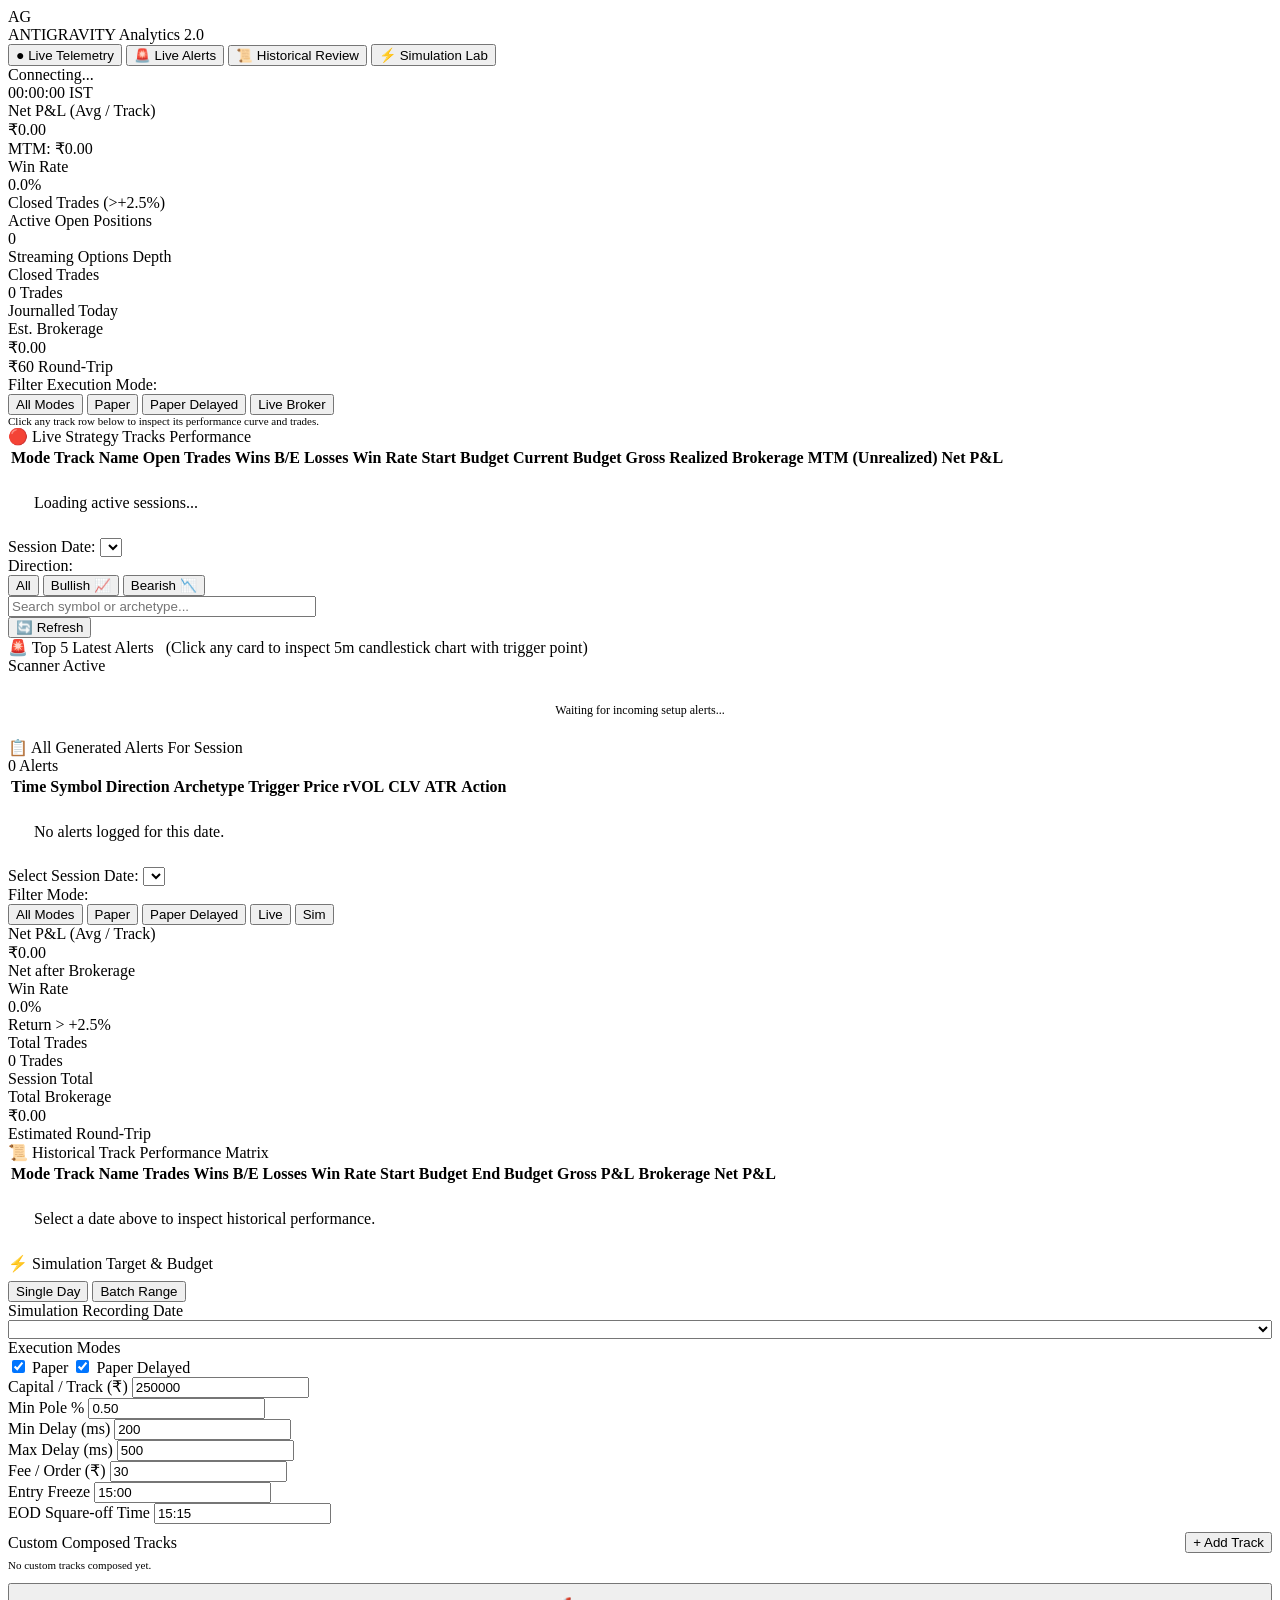
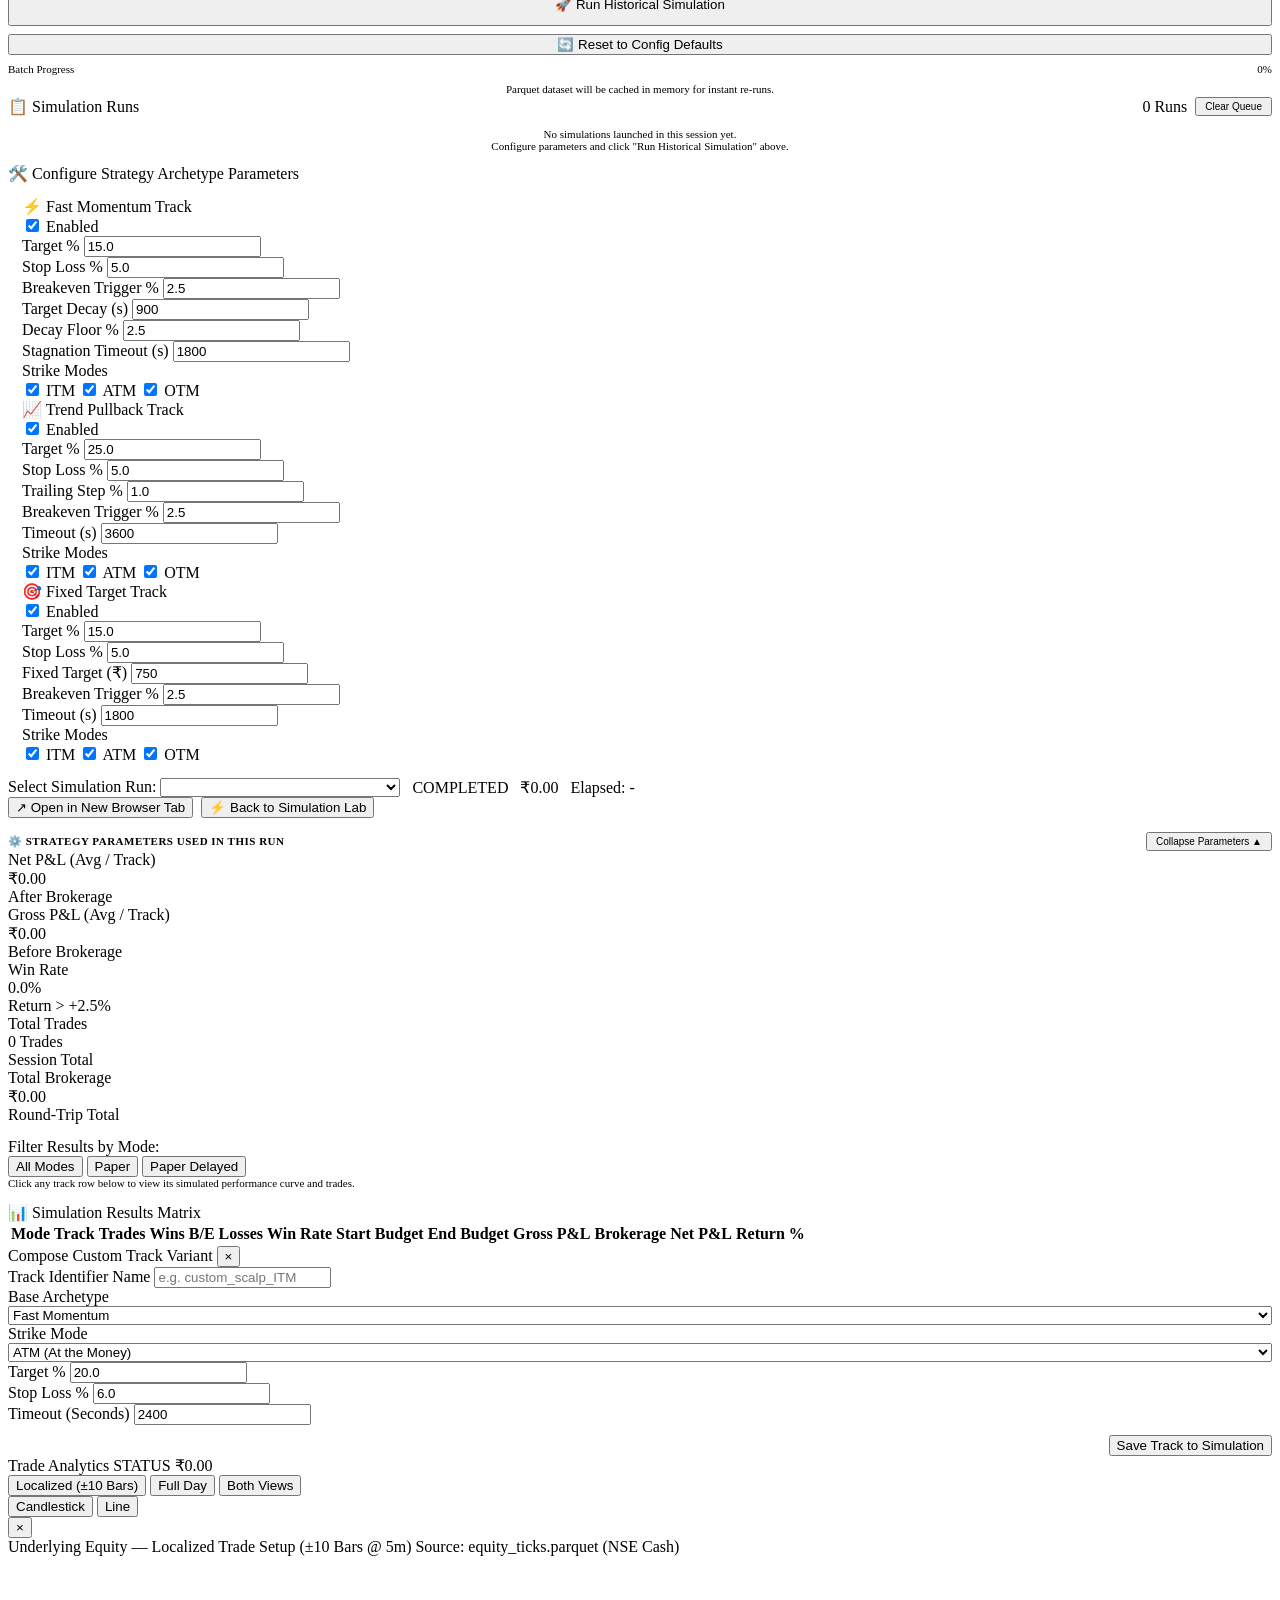
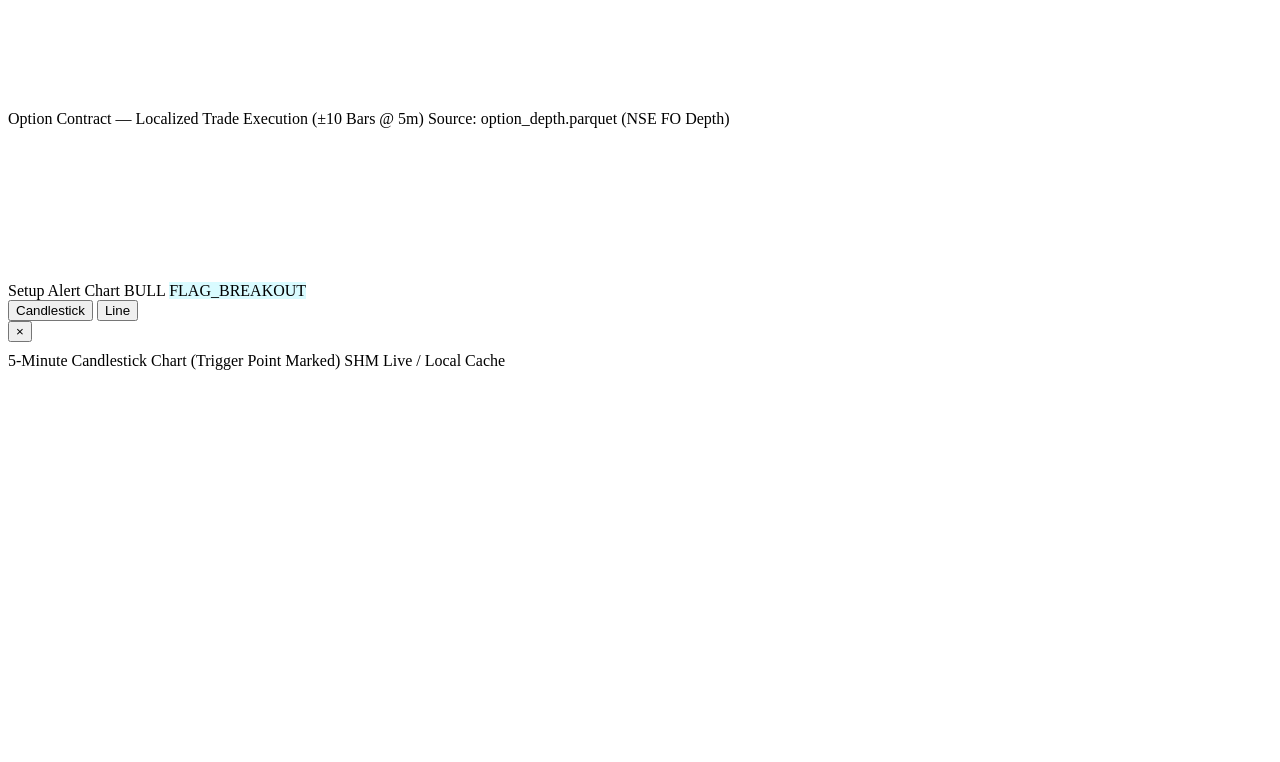
==== web/static/index.html @ c32f53ec "Scoring engine updated and charts visuals and bugs fixed" ====
<!DOCTYPE html>
<html lang="en">

<head>
  <meta charset="UTF-8" />
  <meta name="viewport" content="width=device-width, initial-scale=1.0" />
  <title>Antigravity Analytics // 2.0</title>
  <link rel="stylesheet" href="/static/css/style.css?v=2.0.2" />
</head>

<body>

  <!-- =========================================================================
       HEADER / NAVBAR
       ========================================================================= -->
  <header class="header-bar">
    <div class="brand-section">
      <div class="brand-logo">AG</div>
      <div>
        <span class="brand-title">ANTIGRAVITY</span>
        <span class="brand-tag">Analytics 2.0</span>
      </div>
    </div>

    <!-- Navigation Tabs -->
    <nav class="nav-tabs">
      <button class="tab-btn active" data-tab="live">
        <span style="color:var(--accent-red); font-size:14px;">●</span> Live Telemetry
      </button>
      <button class="tab-btn" data-tab="alerts">
        <span>🚨</span> Live Alerts
      </button>
      <button class="tab-btn" data-tab="historical">
        <span>📜</span> Historical Review
      </button>
      <button class="tab-btn" data-tab="simulation">
        <span style="color:var(--accent-cyan); font-size:14px;">⚡</span> Simulation Lab
      </button>
      <button class="tab-btn" data-tab="sim-results" id="nav-tab-sim-results" style="display:none;">
        <span style="color:var(--accent-green); font-size:14px;">📊</span> Simulation Results
      </button>
    </nav>

    <!-- Status & Clock -->
    <div class="status-section">
      <div class="status-pill">
        <span id="socket-dot" class="pulse-dot idle"></span>
        <span id="socket-text">Connecting...</span>
      </div>
      <div id="market-clock" class="clock-display">00:00:00 IST</div>
    </div>
  </header>

  <!-- =========================================================================
       MAIN SPA CONTAINER
       ========================================================================= -->
  <main class="main-container">

    <!-- =======================================================================
         TAB 1: LIVE TELEMETRY & MTM
         ======================================================================= -->
    <section id="view-live" class="tab-view active">
      <!-- Live Overview Stat Cards -->
      <div class="stats-grid">
        <div class="stat-card">
          <div class="stat-label">Net P&L (Avg / Track)</div>
          <div id="live-stat-net-pnl" class="stat-value">₹0.00</div>
          <div id="live-stat-mtm" class="stat-subtext">MTM: ₹0.00</div>
        </div>
        <div class="stat-card">
          <div class="stat-label">Win Rate</div>
          <div id="live-stat-win-rate" class="stat-value">0.0%</div>
          <div class="stat-subtext">Closed Trades (>+2.5%)</div>
        </div>
        <div class="stat-card">
          <div class="stat-label">Active Open Positions</div>
          <div id="live-stat-open-pos" class="stat-value">0</div>
          <div class="stat-subtext">Streaming Options Depth</div>
        </div>
        <div class="stat-card">
          <div class="stat-label">Closed Trades</div>
          <div id="live-stat-closed" class="stat-value">0 Trades</div>
          <div class="stat-subtext">Journalled Today</div>
        </div>
        <div class="stat-card">
          <div class="stat-label">Est. Brokerage</div>
          <div id="live-stat-fees" class="stat-value">₹0.00</div>
          <div class="stat-subtext">₹60 Round-Trip</div>
        </div>
      </div>

      <!-- Controls & Mode Filter -->
      <div class="controls-bar">
        <div class="filter-group">
          <span class="filter-label">Filter Execution Mode:</span>
          <div class="pill-group">
            <button class="pill-btn live-mode-pill active" data-mode="all">All Modes</button>
            <button class="pill-btn live-mode-pill" data-mode="paper">Paper</button>
            <button class="pill-btn live-mode-pill" data-mode="paper_delayed">Paper Delayed</button>
            <button class="pill-btn live-mode-pill" data-mode="live">Live Broker</button>
          </div>
        </div>
        <div style="font-size:11px; color:var(--text-dim);">
          Click any track row below to inspect its performance curve and trades.
        </div>
      </div>

      <!-- Track Matrix Table -->
      <div class="table-panel">
        <div class="panel-header">
          <div class="panel-title">
            <span>🔴 Live Strategy Tracks Performance</span>
          </div>
        </div>
        <div class="table-wrapper">
          <table class="data-table">
            <thead>
              <tr>
                <th>Mode</th>
                <th>Track Name</th>
                <th>Open</th>
                <th class="text-center">Trades</th>
                <th class="text-center">Wins</th>
                <th class="text-center">B/E</th>
                <th class="text-center">Losses</th>
                <th class="text-center">Win Rate</th>
                <th class="text-right">Start Budget</th>
                <th class="text-right">Current Budget</th>
                <th class="text-right">Gross Realized</th>
                <th class="text-right">Brokerage</th>
                <th class="text-right">MTM (Unrealized)</th>
                <th class="text-right">Net P&L</th>
              </tr>
            </thead>
            <tbody id="live-track-tbody">
              <tr>
                <td colspan="14" class="text-center" style="padding:24px; color:var(--text-dim);">Loading active
                  sessions...</td>
              </tr>
            </tbody>
          </table>
        </div>
      </div>

      <!-- Selected Track Detail Panel -->
      <div id="live-detail-panel" class="detail-panel" style="display:none;">
        <div class="detail-header">
          <div class="detail-title-group">
            <span id="live-detail-mode-badge" class="badge">MODE</span>
            <span id="live-detail-title" class="detail-title">Track Name</span>
          </div>
          <div>
            <span class="stat-label">Net Performance:</span>
            <span id="live-detail-net" class="stat-value" style="font-size:18px; margin-left:8px;">₹0.00</span>
          </div>
        </div>

        <!-- Canvas Chart Box -->
        <div class="chart-box">
          <div class="chart-header">
            <span class="chart-title">Intraday Performance Curve (Realized + MTM across the Day)</span>
            <label class="chart-checkbox-label">
              <input type="checkbox" id="live-brokerage-toggle" checked />
              <span>Include Brokerage</span>
            </label>
          </div>
          <canvas id="live-chart-canvas" class="chart-canvas"></canvas>
        </div>

        <!-- Trades Log Table -->
        <div class="table-panel">
          <div class="panel-header">
            <div class="panel-title"><span>📋 Individual Trade Journal & Active Depth</span></div>
          </div>
          <div class="table-wrapper">
            <table class="data-table">
              <thead>
                <tr>
                  <th>Trade ID</th>
                  <th>Symbol</th>
                  <th>Contract</th>
                  <th class="text-center">Qty</th>
                  <th class="text-right">Entry Price</th>
                  <th class="text-center">Entry Time</th>
                  <th class="text-right">Exit / Bid</th>
                  <th class="text-center">Exit Time</th>
                  <th class="text-center">Status</th>
                  <th class="text-center">Reason</th>
                  <th class="text-right">Return %</th>
                  <th class="text-right">Brokerage</th>
                  <th class="text-right">Net P&L</th>
                </tr>
              </thead>
              <tbody id="live-trades-tbody"></tbody>
            </table>
          </div>
        </div>
      </div>
    </section>

    <!-- =======================================================================
         TAB: LIVE ALERTS & SETUP MONITOR
         ======================================================================= -->
    <section id="view-alerts" class="tab-view">
      <div class="controls-bar">
        <div class="filter-group">
          <span class="filter-label">Session Date:</span>
          <select id="alerts-date-select" class="custom-select"></select>
        </div>
        <div class="filter-group">
          <span class="filter-label">Direction:</span>
          <div class="pill-group">
            <button id="alert-dir-all" class="pill-btn alert-dir-pill active" data-dir="all">All</button>
            <button id="alert-dir-bull" class="pill-btn alert-dir-pill" data-dir="BULL">Bullish 📈</button>
            <button id="alert-dir-bear" class="pill-btn alert-dir-pill" data-dir="BEAR">Bearish 📉</button>
          </div>
        </div>
        <div class="filter-group" style="flex:1; max-width:300px;">
          <input type="text" id="alerts-search-input" class="form-input" placeholder="Search symbol or archetype..."
            style="width:100%;" />
        </div>
        <button id="alerts-refresh-btn" class="btn btn-secondary btn-sm" style="margin-left:auto;">
          <span>🔄 Refresh</span>
        </button>
      </div>

      <div class="alerts-container">
        <!-- Top Section: 5 Latest Alerts -->
        <div>
          <div class="panel-header" style="background:transparent; padding:0 0 8px 0; border:none;">
            <div class="panel-title">
              <span style="color:var(--accent-red);">🚨 Top 5 Latest Alerts</span>
              <span class="chart-subtext" style="margin-left:8px;">(Click any card to inspect 5m candlestick chart with
                trigger point)</span>
            </div>
            <span id="alerts-live-status" class="badge">Scanner Active</span>
          </div>
          <div id="alerts-latest-cards" class="alerts-top-grid">
            <div class="text-dim" style="font-size:12px; grid-column:1/-1; padding:20px; text-align:center;">
              Waiting for incoming setup alerts...
            </div>
          </div>
        </div>

        <!-- Bottom Section: Complete Alerts Journal Table -->
        <div class="table-panel">
          <div class="panel-header">
            <div class="panel-title">
              <span>📋 All Generated Alerts For Session</span>
            </div>
            <span id="alerts-total-badge" class="badge">0 Alerts</span>
          </div>
          <div class="table-wrapper">
            <table class="data-table">
              <thead>
                <tr>
                  <th class="text-center">Time</th>
                  <th>Symbol</th>
                  <th class="text-center">Direction</th>
                  <th>Archetype</th>
                  <th class="text-right">Trigger Price</th>
                  <th class="text-right">rVOL</th>
                  <th class="text-right">CLV</th>
                  <th class="text-right">ATR</th>
                  <th class="text-center">Action</th>
                </tr>
              </thead>
              <tbody id="alerts-table-tbody">
                <tr>
                  <td colspan="9" class="text-center text-dim" style="padding:24px;">No alerts logged for this date.
                  </td>
                </tr>
              </tbody>
            </table>
          </div>
        </div>
      </div>
    </section>

    <!-- =======================================================================
         TAB 2: HISTORICAL REVIEW
         ======================================================================= -->
    <section id="view-historical" class="tab-view">
      <!-- Date Selector & Filter Controls Bar -->
      <div class="controls-bar">
        <div class="filter-group">
          <span class="filter-label">Select Session Date:</span>
          <select id="historical-date-select" class="custom-select"></select>
        </div>
        <div class="filter-group">
          <span class="filter-label">Filter Mode:</span>
          <div class="pill-group">
            <button class="pill-btn hist-mode-pill active" data-mode="all">All Modes</button>
            <button class="pill-btn hist-mode-pill" data-mode="paper">Paper</button>
            <button class="pill-btn hist-mode-pill" data-mode="paper_delayed">Paper Delayed</button>
            <button class="pill-btn hist-mode-pill" data-mode="live">Live</button>
            <button class="pill-btn hist-mode-pill" data-mode="sim">Sim</button>
          </div>
        </div>
      </div>

      <!-- Historical Overview Stat Cards -->
      <div class="stats-grid">
        <div class="stat-card">
          <div class="stat-label">Net P&L (Avg / Track)</div>
          <div id="hist-stat-net-pnl" class="stat-value">₹0.00</div>
          <div class="stat-subtext">Net after Brokerage</div>
        </div>
        <div class="stat-card">
          <div class="stat-label">Win Rate</div>
          <div id="hist-stat-win-rate" class="stat-value">0.0%</div>
          <div class="stat-subtext">Return > +2.5%</div>
        </div>
        <div class="stat-card">
          <div class="stat-label">Total Trades</div>
          <div id="hist-stat-trades" class="stat-value">0 Trades</div>
          <div class="stat-subtext">Session Total</div>
        </div>
        <div class="stat-card">
          <div class="stat-label">Total Brokerage</div>
          <div id="hist-stat-fees" class="stat-value">₹0.00</div>
          <div class="stat-subtext">Estimated Round-Trip</div>
        </div>
      </div>

      <!-- Historical Track Matrix Table -->
      <div class="table-panel">
        <div class="panel-header">
          <div class="panel-title">
            <span>📜 Historical Track Performance Matrix</span>
          </div>
        </div>
        <div class="table-wrapper">
          <table class="data-table">
            <thead>
              <tr>
                <th>Mode</th>
                <th>Track Name</th>
                <th class="text-center">Trades</th>
                <th class="text-center">Wins</th>
                <th class="text-center">B/E</th>
                <th class="text-center">Losses</th>
                <th class="text-center">Win Rate</th>
                <th class="text-right">Start Budget</th>
                <th class="text-right">End Budget</th>
                <th class="text-right">Gross P&L</th>
                <th class="text-right">Brokerage</th>
                <th class="text-right">Net P&L</th>
              </tr>
            </thead>
            <tbody id="hist-track-tbody">
              <tr>
                <td colspan="12" class="text-center" style="padding:24px; color:var(--text-dim);">Select a date above to
                  inspect historical performance.</td>
              </tr>
            </tbody>
          </table>
        </div>
      </div>

      <!-- Historical Detail Panel -->
      <div id="historical-detail-panel" class="detail-panel" style="display:none;">
        <div class="detail-header">
          <div class="detail-title-group">
            <span id="hist-detail-mode-badge" class="badge">MODE</span>
            <span id="hist-detail-title" class="detail-title">Track Name</span>
          </div>
          <div>
            <span class="stat-label">Net Performance:</span>
            <span id="hist-detail-net" class="stat-value" style="font-size:18px; margin-left:8px;">₹0.00</span>
          </div>
        </div>

        <!-- Canvas Chart Box -->
        <div class="chart-box">
          <div class="chart-header">
            <span class="chart-title">Intraday Performance Curve Across Historical Session</span>
            <label class="chart-checkbox-label">
              <input type="checkbox" id="hist-brokerage-toggle" checked />
              <span>Include Brokerage</span>
            </label>
          </div>
          <canvas id="historical-chart-canvas" class="chart-canvas"></canvas>
        </div>

        <!-- Trades Log Table -->
        <div class="table-panel">
          <div class="panel-header">
            <div class="panel-title"><span>📋 Journalled Trades</span></div>
          </div>
          <div class="table-wrapper">
            <table class="data-table">
              <thead>
                <tr>
                  <th>Trade ID</th>
                  <th>Symbol</th>
                  <th>Contract</th>
                  <th class="text-center">Qty</th>
                  <th class="text-center">Entry Reason</th>
                  <th class="text-right">Entry Price</th>
                  <th class="text-center">Entry Time</th>
                  <th class="text-right">Exit Price</th>
                  <th class="text-center">Exit Time</th>
                  <th class="text-center">Exit Reason</th>
                  <th class="text-right">Return %</th>
                  <th class="text-right">Brokerage</th>
                  <th class="text-right">Net P&L</th>
                </tr>
              </thead>
              <tbody id="hist-trades-tbody"></tbody>
            </table>
          </div>
        </div>
      </div>
    </section>

    <!-- =======================================================================
         TAB 3: SIMULATION LAB & TRACK COMPOSER
         ======================================================================= -->
    <section id="view-simulation" class="tab-view">
      <div class="sim-grid">
        <!-- Sidebar: Global Parameters & Execution Controls -->
        <aside class="sim-sidebar">
          <div class="form-card">
            <div class="panel-title" style="margin-bottom:8px;">
              <span>⚡ Simulation Target & Budget</span>
            </div>

            <!-- Mode Toggle: Single Day vs Batch Range -->
            <div class="sim-mode-toggle">
              <button type="button" id="sim-type-single-btn" class="sim-mode-btn active">Single Day</button>
              <button type="button" id="sim-type-batch-btn" class="sim-mode-btn">Batch Range</button>
            </div>

            <!-- Single Date Select -->
            <div id="sim-single-date-box" class="form-group">
              <label class="form-label">Simulation Recording Date</label>
              <select id="sim-date-select" class="custom-select" style="width:100%;"></select>
            </div>

            <!-- Batch Date Range Select -->
            <div id="sim-batch-date-box" class="form-group" style="display:none;">
              <div class="form-row">
                <div class="form-group">
                  <label class="form-label">From Date</label>
                  <select id="sim-from-date-select" class="custom-select" style="width:100%;"></select>
                </div>
                <div class="form-group">
                  <label class="form-label">To Date</label>
                  <select id="sim-to-date-select" class="custom-select" style="width:100%;"></select>
                </div>
              </div>
            </div>

            <!-- Execution Modes -->
            <div class="form-group">
              <label class="form-label">Execution Modes</label>
              <div class="checkbox-group">
                <label class="checkbox-label">
                  <input type="checkbox" id="sim-mode-paper" checked /> Paper
                </label>
                <label class="checkbox-label">
                  <input type="checkbox" id="sim-mode-delayed" checked /> Paper Delayed
                </label>
              </div>
            </div>

            <!-- Capital & Delay -->
            <div class="form-row">
              <div class="form-group">
                <label class="form-label">Capital / Track (₹)</label>
                <input type="number" id="sim-capital" class="form-input" value="250000" />
              </div>
              <div class="form-group">
                <label class="form-label">Min Pole %</label>
                <input type="number" id="sim-min-pole" class="form-input" value="0.50" step="0.05" />
              </div>
            </div>

            <div class="form-row">
              <div class="form-group">
                <label class="form-label">Min Delay (ms)</label>
                <input type="number" id="sim-min-delay" class="form-input" value="200" />
              </div>
              <div class="form-group">
                <label class="form-label">Max Delay (ms)</label>
                <input type="number" id="sim-max-delay" class="form-input" value="500" />
              </div>
            </div>

            <div class="form-row">
              <div class="form-group">
                <label class="form-label">Fee / Order (₹)</label>
                <input type="number" id="sim-brokerage" class="form-input" value="30" />
              </div>
              <div class="form-group">
                <label class="form-label">Entry Freeze</label>
                <input type="text" id="sim-freeze-time" class="form-input" value="15:00" />
              </div>
            </div>

            <div class="form-group">
              <label class="form-label">EOD Square-off Time</label>
              <input type="text" id="sim-squareoff-time" class="form-input" value="15:15" />
            </div>

            <!-- Custom Composed Tracks Section -->
            <div class="form-group" style="margin-top:8px;">
              <div style="display:flex; justify-content:space-between; align-items:center;">
                <label class="form-label">Custom Composed Tracks</label>
                <button type="button" id="sim-add-track-btn" class="btn btn-secondary btn-sm">+ Add Track</button>
              </div>
              <div id="sim-custom-tracks-container"
                style="display:flex; flex-direction:column; gap:6px; margin-top:6px;">
                <span style="color:var(--text-dim); font-size:11px;">No custom tracks composed yet.</span>
              </div>
            </div>

            <!-- Run & Reset Buttons -->
            <div style="display:flex; flex-direction:column; gap:8px; margin-top:12px;">
              <button type="button" id="sim-run-btn" class="btn btn-primary" style="padding:12px;">
                <span>🚀 Run Historical Simulation</span>
              </button>
              <button type="button" id="sim-reset-btn" class="btn btn-secondary btn-sm">
                <span>🔄 Reset to Config Defaults</span>
              </button>
              <div id="sim-batch-progress" class="batch-progress-container">
                <div style="display:flex; justify-content:space-between; font-size:11px; color:var(--text-dim);">
                  <span id="sim-batch-status-label">Batch Progress</span>
                  <span id="sim-batch-pct-label">0%</span>
                </div>
                <div class="batch-progress-bar-bg">
                  <div id="sim-batch-bar-fill" class="batch-progress-bar-fill"></div>
                </div>
              </div>
              <div id="sim-status-text" style="font-size:11px; color:var(--text-dim); text-align:center;">
                Parquet dataset will be cached in memory for instant re-runs.
              </div>
            </div>
          </div>

          <!-- Simulation Runs History List -->
          <div class="form-card" style="margin-top:2px;">
            <div class="panel-title" style="display:flex; justify-content:space-between; align-items:center;">
              <span>📋 Simulation Runs</span>
              <div style="display:flex; align-items:center; gap:8px;">
                <span id="sim-runs-count" class="badge">0 Runs</span>
                <button type="button" id="sim-clear-runs-btn" class="btn btn-secondary btn-xs"
                  style="padding:2px 8px; font-size:10px; cursor:pointer;"
                  title="Clear simulation runs and temporary files">Clear Queue</button>
              </div>
            </div>
            <div id="sim-runs-list" class="sim-runs-list">
              <div class="text-dim" style="font-size:11px; padding:12px 0; text-align:center;">
                No simulations launched in this session yet.<br />Configure parameters and click "Run Historical
                Simulation" above.
              </div>
            </div>
          </div>
        </aside>

        <!-- Main Area: Configurable Base Tracks -->
        <main class="sim-main">
          <!-- Configurable Base Tracks Cards -->
          <div class="table-panel">
            <div class="panel-header">
              <div class="panel-title"><span>🛠️ Configure Strategy Archetype Parameters</span></div>
            </div>
            <div style="padding:14px;">

              <!-- Track 1: Fast Momentum -->
              <div class="track-card">
                <div class="track-card-header">
                  <div class="track-card-title">
                    <span style="color:var(--accent-cyan);">⚡ Fast Momentum Track</span>
                  </div>
                  <div class="checkbox-label">
                    <input type="checkbox" id="fm-enable-toggle" checked /> Enabled
                  </div>
                </div>
                <div class="track-card-body">
                  <div class="form-group">
                    <label class="form-label">Target %</label>
                    <input type="number" id="fm-target" class="form-input" value="15.0" step="0.5" />
                  </div>
                  <div class="form-group">
                    <label class="form-label">Stop Loss %</label>
                    <input type="number" id="fm-sl" class="form-input" value="5.0" step="0.5" />
                  </div>
                  <div class="form-group">
                    <label class="form-label">Breakeven Trigger %</label>
                    <input type="number" id="fm-be" class="form-input" value="2.5" step="0.5" />
                  </div>
                  <div class="form-group">
                    <label class="form-label">Target Decay (s)</label>
                    <input type="number" id="fm-decay-sec" class="form-input" value="900" />
                  </div>
                  <div class="form-group">
                    <label class="form-label">Decay Floor %</label>
                    <input type="number" id="fm-decay-floor" class="form-input" value="2.5" step="0.5" />
                  </div>
                  <div class="form-group">
                    <label class="form-label">Stagnation Timeout (s)</label>
                    <input type="number" id="fm-stagnation" class="form-input" value="1800" />
                  </div>
                  <div class="form-group" style="grid-column: 1 / -1;">
                    <label class="form-label">Strike Modes</label>
                    <div class="checkbox-group">
                      <label class="checkbox-label"><input type="checkbox" id="fm-mode-itm" checked /> ITM</label>
                      <label class="checkbox-label"><input type="checkbox" id="fm-mode-atm" checked /> ATM</label>
                      <label class="checkbox-label"><input type="checkbox" id="fm-mode-otm" checked /> OTM</label>
                    </div>
                  </div>
                </div>
              </div>

              <!-- Track 2: Trend Pullback -->
              <div class="track-card">
                <div class="track-card-header">
                  <div class="track-card-title">
                    <span style="color:var(--accent-green);">📈 Trend Pullback Track</span>
                  </div>
                  <div class="checkbox-label">
                    <input type="checkbox" id="tp-enable-toggle" checked /> Enabled
                  </div>
                </div>
                <div class="track-card-body">
                  <div class="form-group">
                    <label class="form-label">Target %</label>
                    <input type="number" id="tp-target" class="form-input" value="25.0" step="0.5" />
                  </div>
                  <div class="form-group">
                    <label class="form-label">Stop Loss %</label>
                    <input type="number" id="tp-sl" class="form-input" value="5.0" step="0.5" />
                  </div>
                  <div class="form-group">
                    <label class="form-label">Trailing Step %</label>
                    <input type="number" id="tp-trailing-step" class="form-input" value="1.0" step="0.1" />
                  </div>
                  <div class="form-group">
                    <label class="form-label">Breakeven Trigger %</label>
                    <input type="number" id="tp-be" class="form-input" value="2.5" step="0.5" />
                  </div>
                  <div class="form-group">
                    <label class="form-label">Timeout (s)</label>
                    <input type="number" id="tp-timeout" class="form-input" value="3600" />
                  </div>
                  <div class="form-group" style="grid-column: 1 / -1;">
                    <label class="form-label">Strike Modes</label>
                    <div class="checkbox-group">
                      <label class="checkbox-label"><input type="checkbox" id="tp-mode-itm" checked /> ITM</label>
                      <label class="checkbox-label"><input type="checkbox" id="tp-mode-atm" checked /> ATM</label>
                      <label class="checkbox-label"><input type="checkbox" id="tp-mode-otm" checked /> OTM</label>
                    </div>
                  </div>
                </div>
              </div>

              <!-- Track 3: Fixed Target -->
              <div class="track-card">
                <div class="track-card-header">
                  <div class="track-card-title">
                    <span style="color:var(--accent-amber);">🎯 Fixed Target Track</span>
                  </div>
                  <div class="checkbox-label">
                    <input type="checkbox" id="ft-enable-toggle" checked /> Enabled
                  </div>
                </div>
                <div class="track-card-body">
                  <div class="form-group">
                    <label class="form-label">Target %</label>
                    <input type="number" id="ft-target" class="form-input" value="15.0" step="0.5" />
                  </div>
                  <div class="form-group">
                    <label class="form-label">Stop Loss %</label>
                    <input type="number" id="ft-sl" class="form-input" value="5.0" step="0.5" />
                  </div>
                  <div class="form-group">
                    <label class="form-label">Fixed Target (₹)</label>
                    <input type="number" id="ft-fixed-inr" class="form-input" value="750" />
                  </div>
                  <div class="form-group">
                    <label class="form-label">Breakeven Trigger %</label>
                    <input type="number" id="ft-be" class="form-input" value="2.5" step="0.5" />
                  </div>
                  <div class="form-group">
                    <label class="form-label">Timeout (s)</label>
                    <input type="number" id="ft-timeout" class="form-input" value="1800" />
                  </div>
                  <div class="form-group" style="grid-column: 1 / -1;">
                    <label class="form-label">Strike Modes</label>
                    <div class="checkbox-group">
                      <label class="checkbox-label"><input type="checkbox" id="ft-mode-itm" checked /> ITM</label>
                      <label class="checkbox-label"><input type="checkbox" id="ft-mode-atm" checked /> ATM</label>
                      <label class="checkbox-label"><input type="checkbox" id="ft-mode-otm" checked /> OTM</label>
                    </div>
                  </div>
                </div>
              </div>

            </div>
          </div>
        </main>
      </div>
    </section>

    <!-- =======================================================================
         TAB 4: DEDICATED SIMULATION RESULTS VIEW (CLEAN FULL-PAGE TAB)
         ======================================================================= -->
    <section id="view-sim-results" class="tab-view">
      <!-- Top Run Bar & Action Controls -->
      <div class="controls-bar" style="margin-bottom:14px; justify-content:space-between; flex-wrap:wrap; gap:10px;">
        <div style="display:flex; align-items:center; gap:12px; flex-wrap:wrap;">
          <div class="filter-group">
            <span class="filter-label">Select Simulation Run:</span>
            <select id="sr-run-select" class="custom-select" style="min-width:240px;"></select>
          </div>
          <span id="sr-status-badge" class="badge badge-win">COMPLETED</span>
          <span id="sr-net-badge" class="badge">₹0.00</span>
          <span id="sr-runtime-badge" class="chart-subtext">Elapsed: -</span>
        </div>
        <div style="display:flex; align-items:center; gap:8px;">
          <button type="button" id="sr-open-new-tab-btn" class="btn btn-primary btn-sm"
            title="Open this report in a new clean browser tab">
            <span>↗ Open in New Browser Tab</span>
          </button>
          <button type="button" id="sr-back-to-sim-btn" class="btn btn-secondary btn-sm">
            <span>⚡ Back to Simulation Lab</span>
          </button>
        </div>
      </div>

      <!-- Parameters Used Hero Drawer -->
      <div class="form-card srm-params-card">
        <div style="display:flex; justify-content:space-between; align-items:center;">
          <span
            style="font-size:11px; font-weight:700; text-transform:uppercase; color:var(--accent-cyan); letter-spacing:0.5px;">
            ⚙️ Strategy Parameters Used in This Run
          </span>
          <button type="button" id="sr-params-toggle" class="btn btn-secondary btn-sm"
            style="font-size:10px; padding:2px 8px;">
            Collapse Parameters ▲
          </button>
        </div>
        <div id="sr-params-body" class="srm-params-body"></div>
      </div>

      <!-- Executive Stat Cards -->
      <div class="stats-grid" style="grid-template-columns: repeat(auto-fit, minmax(160px, 1fr)); margin-bottom: 14px;">
        <div class="stat-card">
          <div class="stat-label">Net P&L (Avg / Track)</div>
          <div id="sr-stat-net-pnl" class="stat-value">₹0.00</div>
          <div class="stat-subtext">After Brokerage</div>
        </div>
        <div class="stat-card">
          <div class="stat-label">Gross P&L (Avg / Track)</div>
          <div id="sr-stat-gross-pnl" class="stat-value">₹0.00</div>
          <div class="stat-subtext">Before Brokerage</div>
        </div>
        <div class="stat-card">
          <div class="stat-label">Win Rate</div>
          <div id="sr-stat-win-rate" class="stat-value">0.0%</div>
          <div class="stat-subtext">Return &gt; +2.5%</div>
        </div>
        <div class="stat-card">
          <div class="stat-label">Total Trades</div>
          <div id="sr-stat-trades" class="stat-value">0 Trades</div>
          <div class="stat-subtext">Session Total</div>
        </div>
        <div class="stat-card">
          <div class="stat-label">Total Brokerage</div>
          <div id="sr-stat-brokerage" class="stat-value">₹0.00</div>
          <div class="stat-subtext">Round-Trip Total</div>
        </div>
      </div>

      <!-- Mode Filter Bar -->
      <div class="controls-bar" style="margin-bottom:14px;">
        <div class="filter-group">
          <span class="filter-label">Filter Results by Mode:</span>
          <div class="pill-group">
            <button class="pill-btn sr-mode-pill active" data-mode="all">All Modes</button>
            <button class="pill-btn sr-mode-pill" data-mode="paper">Paper</button>
            <button class="pill-btn sr-mode-pill" data-mode="paper_delayed">Paper Delayed</button>
          </div>
        </div>
        <div style="font-size:11px; color:var(--text-dim);">
          Click any track row below to view its simulated performance curve and trades.
        </div>
      </div>

      <!-- Results Matrix Table (Full-Width, Unconstrained Scroll) -->
      <div class="table-panel">
        <div class="panel-header">
          <div class="panel-title"><span>📊 Simulation Results Matrix</span></div>
        </div>
        <div class="table-wrapper">
          <table class="data-table">
            <thead>
              <tr>
                <th>Mode</th>
                <th>Track</th>
                <th class="text-center">Trades</th>
                <th class="text-center">Wins</th>
                <th class="text-center">B/E</th>
                <th class="text-center">Losses</th>
                <th class="text-center">Win Rate</th>
                <th class="text-right">Start Budget</th>
                <th class="text-right">End Budget</th>
                <th class="text-right">Gross P&L</th>
                <th class="text-right">Brokerage</th>
                <th class="text-right">Net P&L</th>
                <th class="text-right">Return %</th>
              </tr>
            </thead>
            <tbody id="sr-matrix-tbody"></tbody>
          </table>
        </div>
      </div>

      <!-- Drilldown Detail Panel (Performance Curve & Trades) -->
      <div id="sr-detail-panel" class="detail-panel" style="display:none; margin-top:14px;">
        <div class="detail-header">
          <div class="detail-title-group">
            <span id="sr-detail-mode-badge" class="badge">MODE</span>
            <span id="sr-detail-title" class="detail-title">Track Name</span>
          </div>
          <div>
            <span class="stat-label">Net Performance:</span>
            <span id="sr-detail-net" class="stat-value" style="font-size:18px; margin-left:8px;">₹0.00</span>
          </div>
        </div>

        <!-- Canvas Curve -->
        <div class="chart-box">
          <div class="chart-header">
            <span class="chart-title">Simulated Intraday Cumulative P&L Curve</span>
            <div style="display:flex; align-items:center; gap:12px;">
              <div class="pill-group">
                <button type="button" id="sr-aspect-square" class="pill-btn active">1:1 Square</button>
                <button type="button" id="sr-aspect-wide" class="pill-btn">Wide</button>
              </div>
              <label class="chart-checkbox-label">
                <input type="checkbox" id="sr-brokerage-toggle" checked />
                <span>Include Brokerage</span>
              </label>
            </div>
          </div>
          <div id="sr-curve-wrapper" class="chart-square-wrapper">
            <canvas id="sr-chart-canvas" class="chart-canvas chart-square"></canvas>
          </div>
        </div>

        <!-- Simulated Trade Log Table -->
        <div class="table-panel">
          <div class="panel-header">
            <div class="panel-title">
              <span>📋 Simulated Trades Executed (Click any trade to inspect 5m Candle Charts)</span>
            </div>
          </div>
          <div class="table-wrapper">
            <table class="data-table">
              <thead>
                <tr>
                  <th>Trade ID</th>
                  <th>Symbol</th>
                  <th>Contract</th>
                  <th class="text-center">Qty</th>
                  <th class="text-center">Entry Reason</th>
                  <th class="text-right">Entry Price</th>
                  <th class="text-center">Entry Time</th>
                  <th class="text-right">Exit Price</th>
                  <th class="text-center">Exit Time</th>
                  <th class="text-center">Exit Reason</th>
                  <th class="text-right">Return %</th>
                  <th class="text-right">Brokerage</th>
                  <th class="text-right">Net P&L</th>
                </tr>
              </thead>
              <tbody id="sr-trades-tbody"></tbody>
            </table>
          </div>
        </div>
      </div>

    </section>

  </main>

  <!-- =========================================================================
       MODAL: TRACK COMPOSER
       ========================================================================= -->
  <div id="composer-modal" class="modal-overlay">
    <div class="modal-content">
      <div class="modal-header">
        <span class="modal-title">Compose Custom Track Variant</span>
        <button id="composer-modal-close" class="close-btn">&times;</button>
      </div>
      <div class="form-group">
        <label class="form-label">Track Identifier Name</label>
        <input type="text" id="composer-name" class="form-input" placeholder="e.g. custom_scalp_ITM" />
      </div>
      <div class="form-row">
        <div class="form-group">
          <label class="form-label">Base Archetype</label>
          <select id="composer-arch" class="custom-select" style="width:100%;">
            <option value="fast_momentum">Fast Momentum</option>
            <option value="trend_pullback">Trend Pullback</option>
            <option value="fixed_target">Fixed Target</option>
          </select>
        </div>
        <div class="form-group">
          <label class="form-label">Strike Mode</label>
          <select id="composer-mode" class="custom-select" style="width:100%;">
            <option value="ATM">ATM (At the Money)</option>
            <option value="ITM">ITM (In the Money)</option>
            <option value="OTM">OTM (Out of Money)</option>
          </select>
        </div>
      </div>
      <div class="form-row">
        <div class="form-group">
          <label class="form-label">Target %</label>
          <input type="number" id="composer-target" class="form-input" value="20.0" step="0.5" />
        </div>
        <div class="form-group">
          <label class="form-label">Stop Loss %</label>
          <input type="number" id="composer-sl" class="form-input" value="6.0" step="0.5" />
        </div>
      </div>
      <div class="form-group">
        <label class="form-label">Timeout (Seconds)</label>
        <input type="number" id="composer-timeout" class="form-input" value="2400" />
      </div>
      <input type="hidden" id="composer-type" value="base" />
      <div style="display:flex; justify-content:flex-end; gap:8px; margin-top:10px;">
        <button id="composer-modal-save" class="btn btn-primary">Save Track to Simulation</button>
      </div>
    </div>
  </div>

  <!-- =========================================================================
       MODAL: DUAL INTRADAY TRADE ANALYSIS (UNDERLYING & OPTION)
       ========================================================================= -->
  <div id="trade-analysis-modal" class="modal-overlay">
    <div class="modal-content modal-lg">
      <div class="modal-header">
        <div class="modal-title-group">
          <span id="tam-title" class="modal-title">Trade Analytics</span>
          <span id="tam-status-badge" class="badge">STATUS</span>
          <span id="tam-pnl-badge" class="badge">₹0.00</span>
        </div>
        <div class="modal-header-actions">
          <div class="pill-group" style="margin-right:8px;">
            <button id="tam-range-local" class="pill-btn active">Localized (±10 Bars)</button>
            <button id="tam-range-fullday" class="pill-btn">Full Day</button>
            <button id="tam-range-both" class="pill-btn">Both Views</button>
          </div>
          <div class="pill-group" style="margin-right:12px;">
            <button id="tam-mode-candle" class="pill-btn active">Candlestick</button>
            <button id="tam-mode-line" class="pill-btn">Line</button>
          </div>
          <button id="tam-close" class="close-btn">&times;</button>
        </div>
      </div>

      <!-- Trade Metadata Summary Bar -->
      <div id="tam-meta-bar" class="meta-bar"></div>

      <!-- SECTION 1: Localized Trade Execution Window (±10 Candles @ 5m) -->
      <div id="tam-section-local" class="tam-chart-section">
        <div class="chart-box">
          <div class="chart-header">
            <span id="tam-underlying-local-title" class="chart-title">Underlying Equity — Localized Trade Setup (±10
              Bars @ 5m)</span>
            <span class="chart-subtext">Source: equity_ticks.parquet (NSE Cash)</span>
          </div>
          <canvas id="tam-underlying-local-canvas" class="chart-canvas chart-square"></canvas>
        </div>

        <div class="chart-box">
          <div class="chart-header">
            <span id="tam-option-local-title" class="chart-title">Option Contract — Localized Trade Execution (±10 Bars
              @ 5m)</span>
            <span class="chart-subtext">Source: option_depth.parquet (NSE FO Depth)</span>
          </div>
          <canvas id="tam-option-local-canvas" class="chart-canvas chart-square"></canvas>
        </div>
      </div>

      <!-- SECTION 2: Full Day Macro Session (5m) -->
      <div id="tam-section-fullday" class="tam-chart-section" style="display:none;">
        <div class="chart-box">
          <div class="chart-header">
            <span id="tam-underlying-title" class="chart-title">Underlying Equity — Full Day Macro Session (5m)</span>
            <span class="chart-subtext">Source: equity_ticks.parquet (NSE Cash)</span>
          </div>
          <canvas id="tam-underlying-canvas" class="chart-canvas chart-square"></canvas>
        </div>

        <div class="chart-box">
          <div class="chart-header">
            <span id="tam-option-title" class="chart-title">Option Contract — Full Day Intraday (5m)</span>
            <span class="chart-subtext">Source: option_depth.parquet (NSE FO Depth)</span>
          </div>
          <canvas id="tam-option-canvas" class="chart-canvas chart-square"></canvas>
        </div>
      </div>
    </div>
  </div>

  <!-- =========================================================================
       MODAL: SETUP ALERT 5M CANDLESTICK CHART
       ========================================================================= -->
  <div id="alert-chart-modal" class="modal-overlay">
    <div class="modal-content modal-lg">
      <div class="modal-header">
        <div class="modal-title-group">
          <span id="acm-title" class="modal-title">Setup Alert Chart</span>
          <span id="acm-dir-badge" class="badge">BULL</span>
          <span id="acm-arch-badge" class="badge"
            style="background:rgba(0,229,255,0.15); color:var(--accent-cyan); border-color:var(--accent-cyan);">FLAG_BREAKOUT</span>
        </div>
        <div class="modal-header-actions">
          <div class="pill-group" style="margin-right:12px;">
            <button id="acm-mode-candle" class="pill-btn active">Candlestick</button>
            <button id="acm-mode-line" class="pill-btn">Line</button>
          </div>
          <button id="acm-close" class="close-btn">&times;</button>
        </div>
      </div>

      <!-- Alert Metadata Bar -->
      <div id="acm-meta-bar" class="meta-bar"></div>

      <!-- Chart Box -->
      <div class="chart-box" style="margin-top:10px;">
        <div class="chart-header">
          <span id="acm-chart-title" class="chart-title">5-Minute Candlestick Chart (Trigger Point Marked)</span>
          <span id="acm-chart-subtext" class="chart-subtext">SHM Live / Local Cache</span>
        </div>
        <canvas id="acm-canvas" class="chart-canvas" style="height:380px;"></canvas>
      </div>
    </div>
  </div>

  <!-- Toast Notification Container -->
  <div id="toast-container" class="toast-container"></div>

  <!-- Scripts -->
  <script src="/static/js/chart_engine.js?v=2.0.2"></script>
  <script src="/static/js/live_tab.js?v=2.0.2"></script>
  <script src="/static/js/alerts_tab.js?v=2.0.2"></script>
  <script src="/static/js/historical_tab.js?v=2.0.2"></script>
  <script src="/static/js/simulation_tab.js?v=2.0.2"></script>
  <script src="/static/js/app.js?v=2.0.2"></script>
  <script src="/static/js/chart_engine.js?v=2.0.3"></script>
  <script src="/static/js/live_tab.js?v=2.0.3"></script>
  <script src="/static/js/alerts_tab.js?v=2.0.3"></script>
  <script src="/static/js/historical_tab.js?v=2.0.3"></script>
  <script src="/static/js/simulation_tab.js?v=2.0.3"></script>
  <script src="/static/js/app.js?v=2.0.3"></script>
</body>

</html>
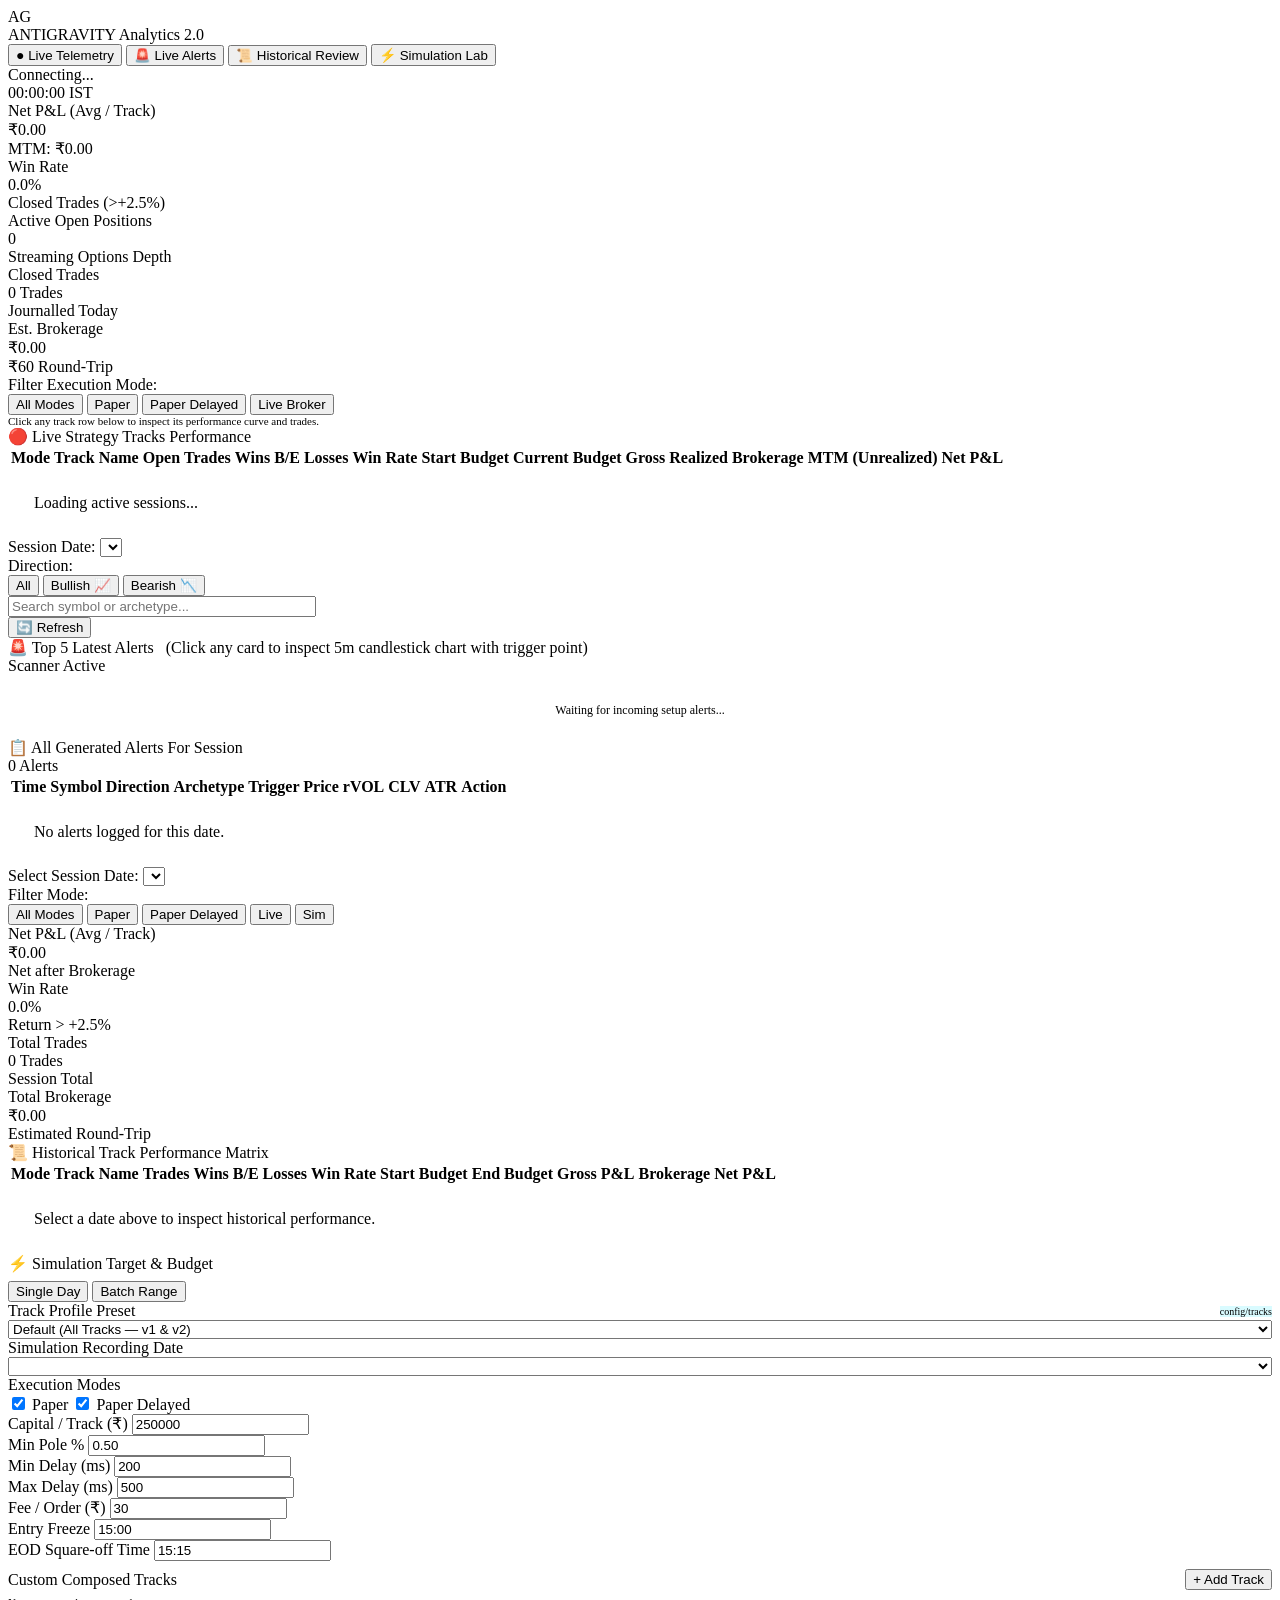
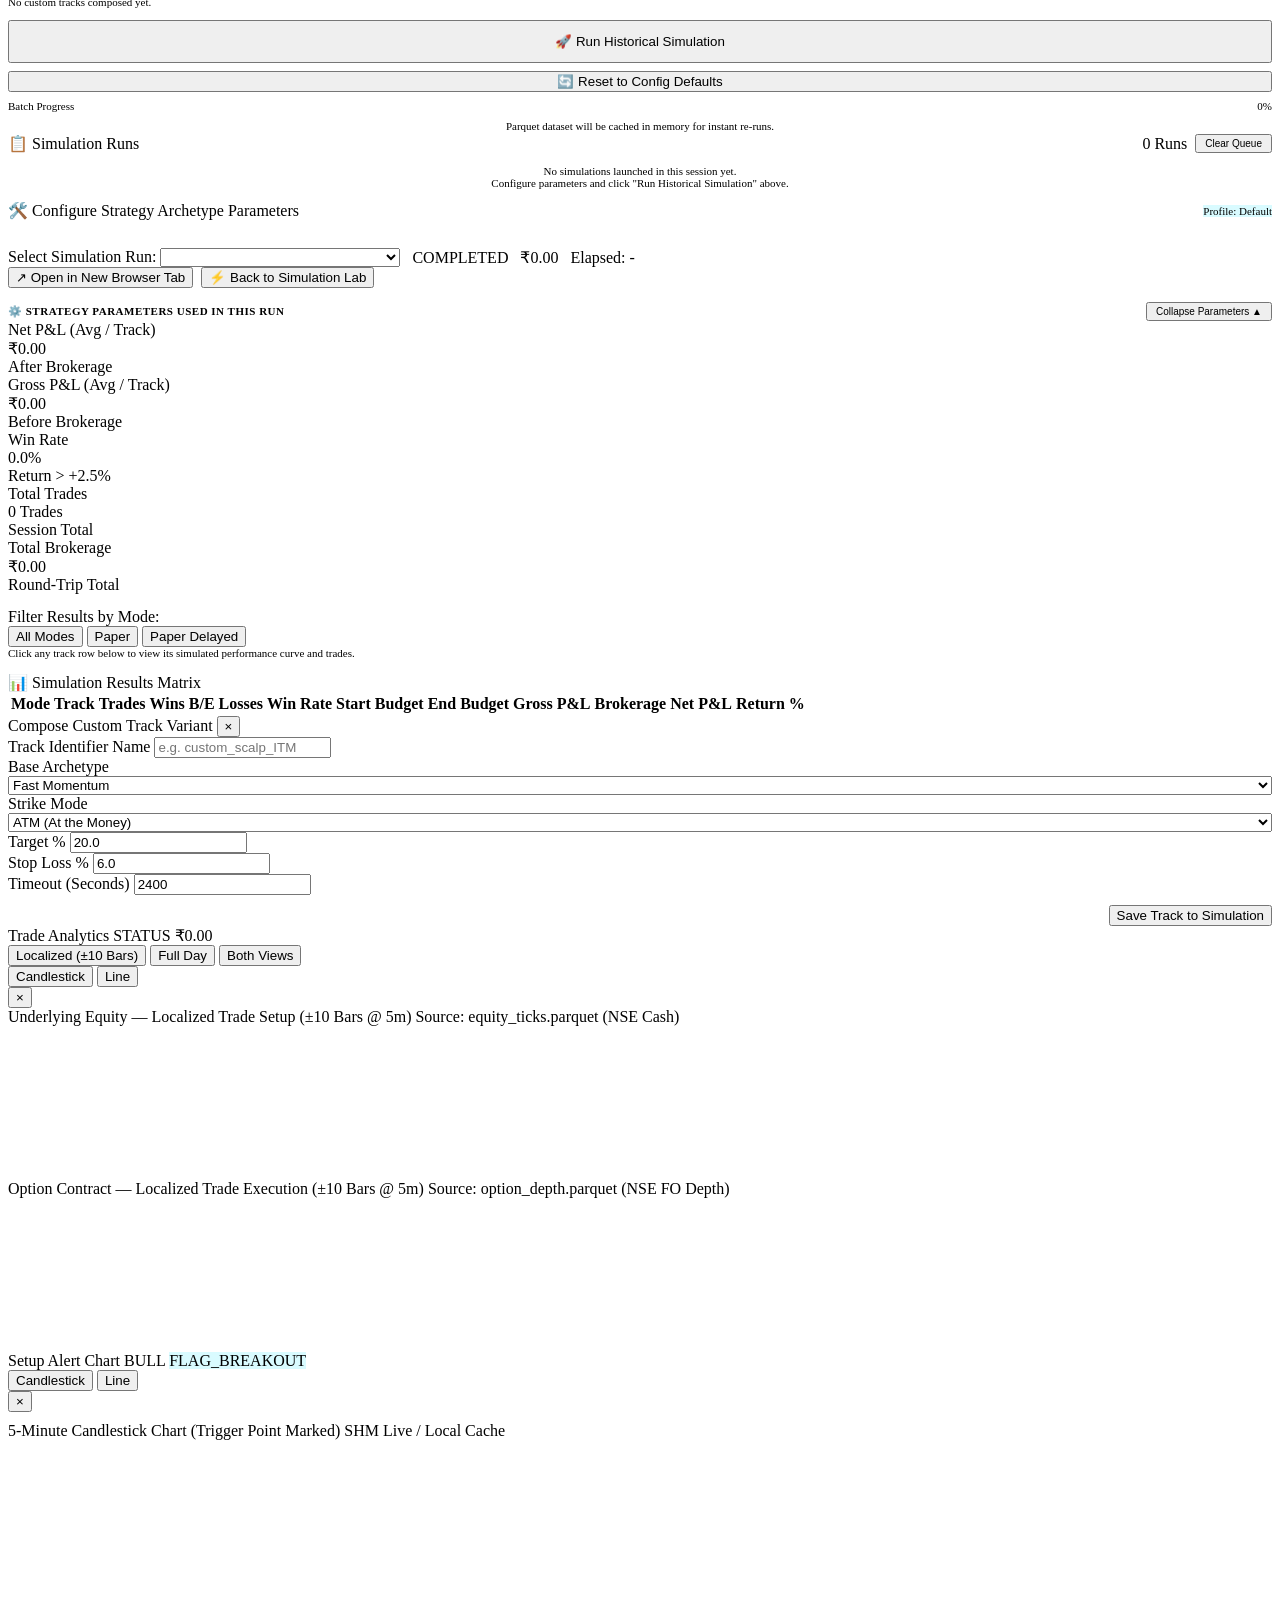
==== commit 4f82ad89: "New tracks added and bugfixes" ====
--- a/web/static/index.html
+++ b/web/static/index.html
@@ -432,6 +432,19 @@
               <button type="button" id="sim-type-batch-btn" class="sim-mode-btn">Batch Range</button>
             </div>
 
+            <!-- Track Profile Preset Select -->
+            <div class="form-group">
+              <label class="form-label" style="display:flex; justify-content:space-between; align-items:center;">
+                <span>Track Profile Preset</span>
+                <span class="badge" style="font-size:10px; background:rgba(0,229,255,0.15); color:var(--accent-cyan);">config/tracks</span>
+              </label>
+              <select id="sim-track-profile-select" class="custom-select" style="width:100%;">
+                <option value="default" selected>Default (All Tracks — v1 &amp; v2)</option>
+                <option value="v2">v2 Tracks (New Multi-Regime)</option>
+                <option value="v1">v1 Tracks (Legacy Baseline)</option>
+              </select>
+            </div>
+
             <!-- Single Date Select -->
             <div id="sim-single-date-box" class="form-group">
               <label class="form-label">Simulation Recording Date</label>
@@ -563,141 +576,12 @@
         <main class="sim-main">
           <!-- Configurable Base Tracks Cards -->
           <div class="table-panel">
-            <div class="panel-header">
+            <div class="panel-header" style="display:flex; justify-content:space-between; align-items:center;">
               <div class="panel-title"><span>🛠️ Configure Strategy Archetype Parameters</span></div>
-            </div>
-            <div style="padding:14px;">
-
-              <!-- Track 1: Fast Momentum -->
-              <div class="track-card">
-                <div class="track-card-header">
-                  <div class="track-card-title">
-                    <span style="color:var(--accent-cyan);">⚡ Fast Momentum Track</span>
-                  </div>
-                  <div class="checkbox-label">
-                    <input type="checkbox" id="fm-enable-toggle" checked /> Enabled
-                  </div>
-                </div>
-                <div class="track-card-body">
-                  <div class="form-group">
-                    <label class="form-label">Target %</label>
-                    <input type="number" id="fm-target" class="form-input" value="15.0" step="0.5" />
-                  </div>
-                  <div class="form-group">
-                    <label class="form-label">Stop Loss %</label>
-                    <input type="number" id="fm-sl" class="form-input" value="5.0" step="0.5" />
-                  </div>
-                  <div class="form-group">
-                    <label class="form-label">Breakeven Trigger %</label>
-                    <input type="number" id="fm-be" class="form-input" value="2.5" step="0.5" />
-                  </div>
-                  <div class="form-group">
-                    <label class="form-label">Target Decay (s)</label>
-                    <input type="number" id="fm-decay-sec" class="form-input" value="900" />
-                  </div>
-                  <div class="form-group">
-                    <label class="form-label">Decay Floor %</label>
-                    <input type="number" id="fm-decay-floor" class="form-input" value="2.5" step="0.5" />
-                  </div>
-                  <div class="form-group">
-                    <label class="form-label">Stagnation Timeout (s)</label>
-                    <input type="number" id="fm-stagnation" class="form-input" value="1800" />
-                  </div>
-                  <div class="form-group" style="grid-column: 1 / -1;">
-                    <label class="form-label">Strike Modes</label>
-                    <div class="checkbox-group">
-                      <label class="checkbox-label"><input type="checkbox" id="fm-mode-itm" checked /> ITM</label>
-                      <label class="checkbox-label"><input type="checkbox" id="fm-mode-atm" checked /> ATM</label>
-                      <label class="checkbox-label"><input type="checkbox" id="fm-mode-otm" checked /> OTM</label>
-                    </div>
-                  </div>
-                </div>
-              </div>
-
-              <!-- Track 2: Trend Pullback -->
-              <div class="track-card">
-                <div class="track-card-header">
-                  <div class="track-card-title">
-                    <span style="color:var(--accent-green);">📈 Trend Pullback Track</span>
-                  </div>
-                  <div class="checkbox-label">
-                    <input type="checkbox" id="tp-enable-toggle" checked /> Enabled
-                  </div>
-                </div>
-                <div class="track-card-body">
-                  <div class="form-group">
-                    <label class="form-label">Target %</label>
-                    <input type="number" id="tp-target" class="form-input" value="25.0" step="0.5" />
-                  </div>
-                  <div class="form-group">
-                    <label class="form-label">Stop Loss %</label>
-                    <input type="number" id="tp-sl" class="form-input" value="5.0" step="0.5" />
-                  </div>
-                  <div class="form-group">
-                    <label class="form-label">Trailing Step %</label>
-                    <input type="number" id="tp-trailing-step" class="form-input" value="1.0" step="0.1" />
-                  </div>
-                  <div class="form-group">
-                    <label class="form-label">Breakeven Trigger %</label>
-                    <input type="number" id="tp-be" class="form-input" value="2.5" step="0.5" />
-                  </div>
-                  <div class="form-group">
-                    <label class="form-label">Timeout (s)</label>
-                    <input type="number" id="tp-timeout" class="form-input" value="3600" />
-                  </div>
-                  <div class="form-group" style="grid-column: 1 / -1;">
-                    <label class="form-label">Strike Modes</label>
-                    <div class="checkbox-group">
-                      <label class="checkbox-label"><input type="checkbox" id="tp-mode-itm" checked /> ITM</label>
-                      <label class="checkbox-label"><input type="checkbox" id="tp-mode-atm" checked /> ATM</label>
-                      <label class="checkbox-label"><input type="checkbox" id="tp-mode-otm" checked /> OTM</label>
-                    </div>
-                  </div>
-                </div>
-              </div>
-
-              <!-- Track 3: Fixed Target -->
-              <div class="track-card">
-                <div class="track-card-header">
-                  <div class="track-card-title">
-                    <span style="color:var(--accent-amber);">🎯 Fixed Target Track</span>
-                  </div>
-                  <div class="checkbox-label">
-                    <input type="checkbox" id="ft-enable-toggle" checked /> Enabled
-                  </div>
-                </div>
-                <div class="track-card-body">
-                  <div class="form-group">
-                    <label class="form-label">Target %</label>
-                    <input type="number" id="ft-target" class="form-input" value="15.0" step="0.5" />
-                  </div>
-                  <div class="form-group">
-                    <label class="form-label">Stop Loss %</label>
-                    <input type="number" id="ft-sl" class="form-input" value="5.0" step="0.5" />
-                  </div>
-                  <div class="form-group">
-                    <label class="form-label">Fixed Target (₹)</label>
-                    <input type="number" id="ft-fixed-inr" class="form-input" value="750" />
-                  </div>
-                  <div class="form-group">
-                    <label class="form-label">Breakeven Trigger %</label>
-                    <input type="number" id="ft-be" class="form-input" value="2.5" step="0.5" />
-                  </div>
-                  <div class="form-group">
-                    <label class="form-label">Timeout (s)</label>
-                    <input type="number" id="ft-timeout" class="form-input" value="1800" />
-                  </div>
-                  <div class="form-group" style="grid-column: 1 / -1;">
-                    <label class="form-label">Strike Modes</label>
-                    <div class="checkbox-group">
-                      <label class="checkbox-label"><input type="checkbox" id="ft-mode-itm" checked /> ITM</label>
-                      <label class="checkbox-label"><input type="checkbox" id="ft-mode-atm" checked /> ATM</label>
-                      <label class="checkbox-label"><input type="checkbox" id="ft-mode-otm" checked /> OTM</label>
-                    </div>
-                  </div>
-                </div>
-              </div>
-
+              <span id="sim-active-profile-tag" class="badge" style="background:rgba(0,229,255,0.15); color:var(--accent-cyan); font-size:11px;">Profile: Default</span>
+            </div>
+            <div id="sim-base-tracks-container" style="padding:14px; display:flex; flex-direction:column; gap:14px;">
+              <!-- Dynamic Base Track Cards populated by simulation_tab.js based on selected profile -->
             </div>
           </div>
         </main>
@@ -1048,18 +932,12 @@
   <div id="toast-container" class="toast-container"></div>
 
   <!-- Scripts -->
-  <script src="/static/js/chart_engine.js?v=2.0.2"></script>
-  <script src="/static/js/live_tab.js?v=2.0.2"></script>
-  <script src="/static/js/alerts_tab.js?v=2.0.2"></script>
-  <script src="/static/js/historical_tab.js?v=2.0.2"></script>
-  <script src="/static/js/simulation_tab.js?v=2.0.2"></script>
-  <script src="/static/js/app.js?v=2.0.2"></script>
-  <script src="/static/js/chart_engine.js?v=2.0.3"></script>
-  <script src="/static/js/live_tab.js?v=2.0.3"></script>
-  <script src="/static/js/alerts_tab.js?v=2.0.3"></script>
-  <script src="/static/js/historical_tab.js?v=2.0.3"></script>
-  <script src="/static/js/simulation_tab.js?v=2.0.3"></script>
-  <script src="/static/js/app.js?v=2.0.3"></script>
+  <script src="/static/js/chart_engine.js?v=2.0.6"></script>
+  <script src="/static/js/live_tab.js?v=2.0.6"></script>
+  <script src="/static/js/alerts_tab.js?v=2.0.6"></script>
+  <script src="/static/js/historical_tab.js?v=2.0.6"></script>
+  <script src="/static/js/simulation_tab.js?v=2.0.6"></script>
+  <script src="/static/js/app.js?v=2.0.6"></script>
 </body>
 
 </html>
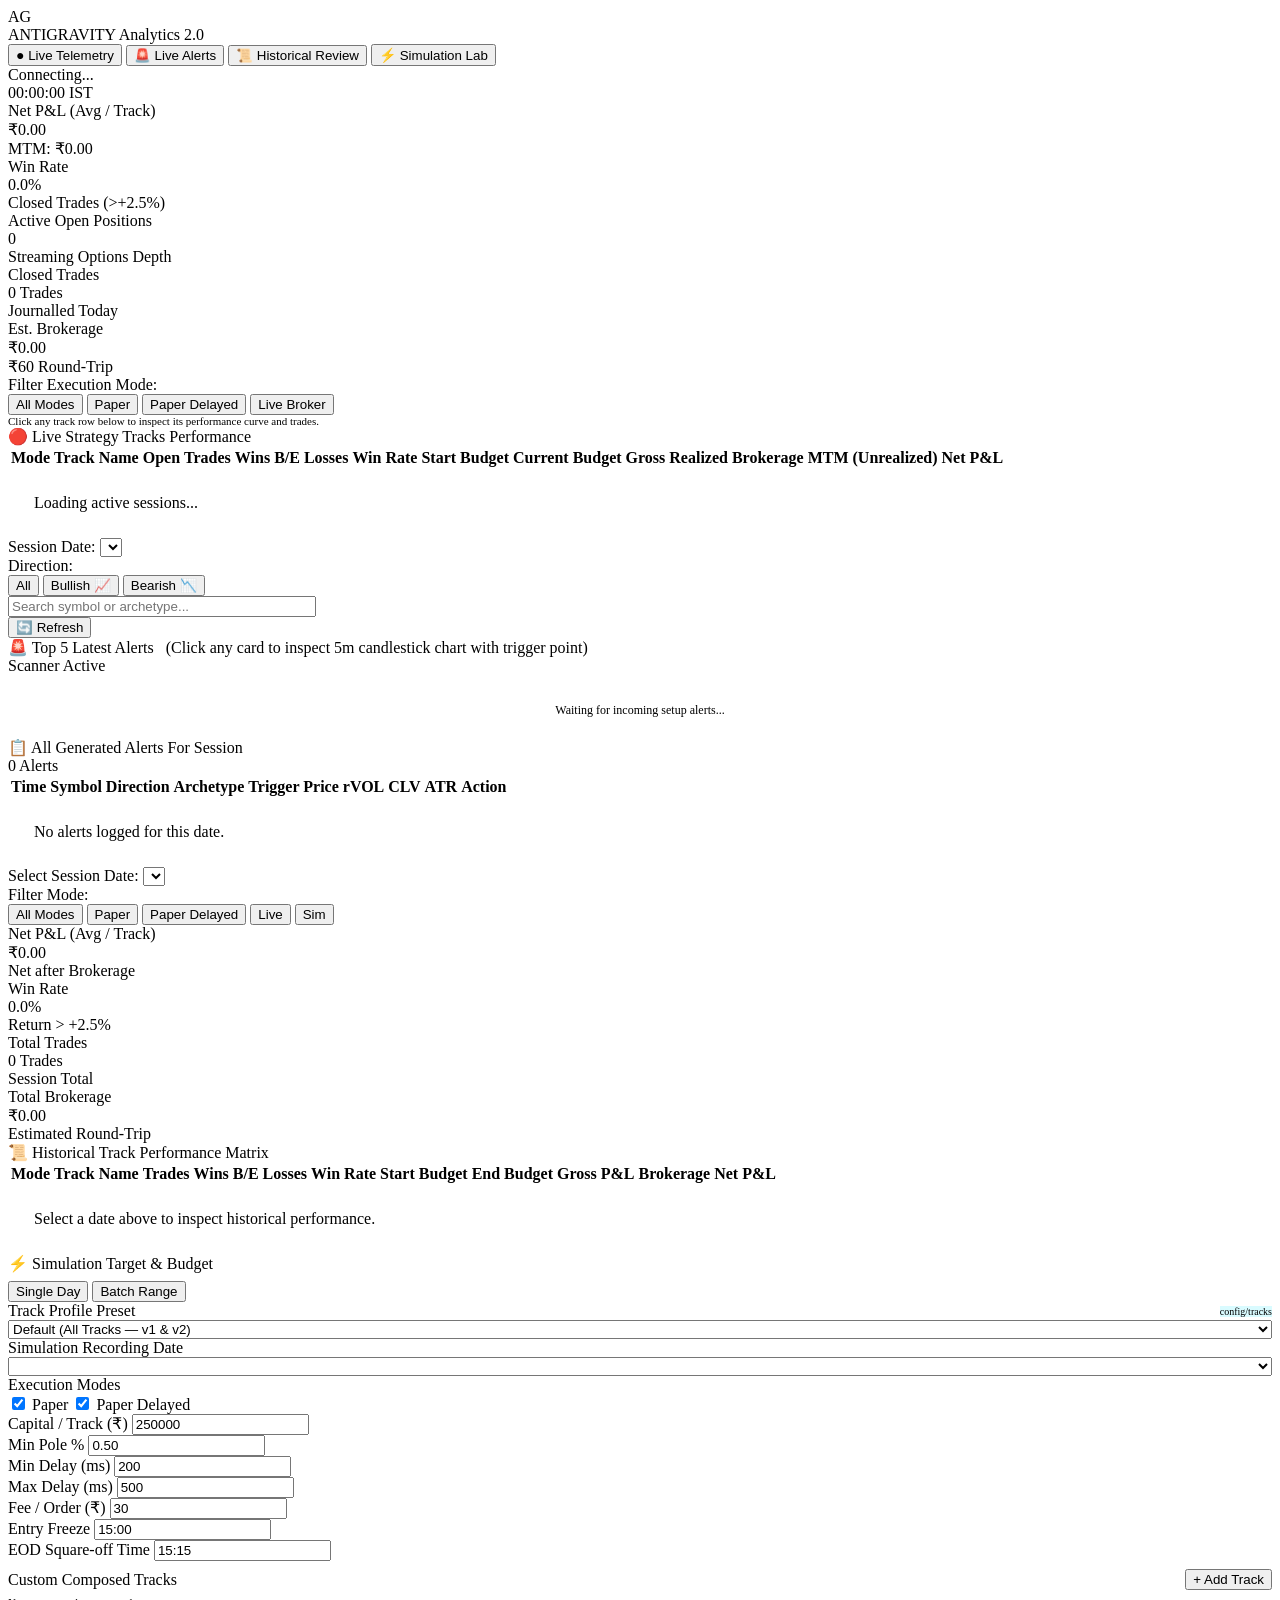
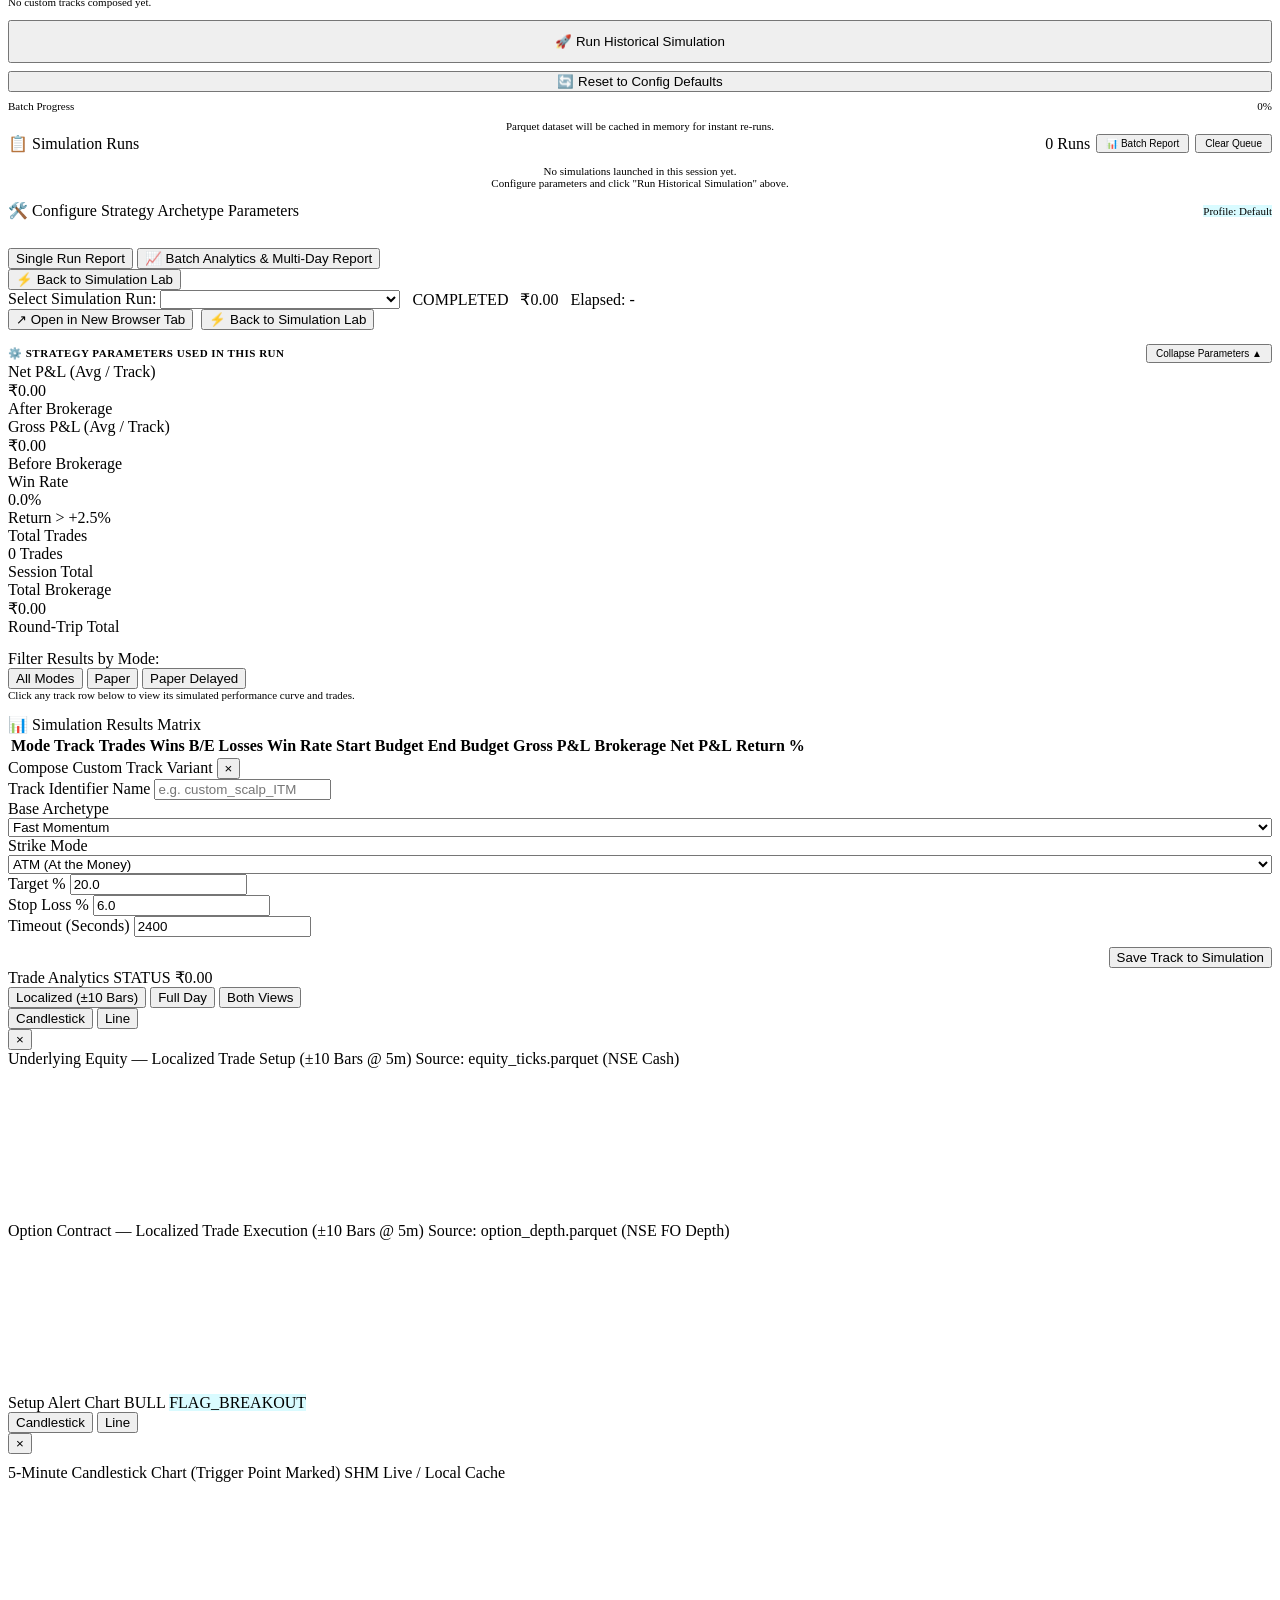
==== commit 77dc68bd: "feat(web,sim,docs): add batch simulation analytics, dual square charts, market regimes, and dated do" ====
--- a/web/static/index.html
+++ b/web/static/index.html
@@ -556,8 +556,11 @@
           <div class="form-card" style="margin-top:2px;">
             <div class="panel-title" style="display:flex; justify-content:space-between; align-items:center;">
               <span>📋 Simulation Runs</span>
-              <div style="display:flex; align-items:center; gap:8px;">
+              <div style="display:flex; align-items:center; gap:6px; flex-wrap:wrap;">
                 <span id="sim-runs-count" class="badge">0 Runs</span>
+                <button type="button" id="sim-open-batch-report-btn" class="btn btn-primary btn-xs"
+                  style="padding:2px 8px; font-size:10px; cursor:pointer;"
+                  title="Generate Cross-Session Batch Report across runs">📊 Batch Report</button>
                 <button type="button" id="sim-clear-runs-btn" class="btn btn-secondary btn-xs"
                   style="padding:2px 8px; font-size:10px; cursor:pointer;"
                   title="Clear simulation runs and temporary files">Clear Queue</button>
@@ -592,6 +595,20 @@
          TAB 4: DEDICATED SIMULATION RESULTS VIEW (CLEAN FULL-PAGE TAB)
          ======================================================================= -->
     <section id="view-sim-results" class="tab-view">
+      <!-- Sub-View Switcher: Single Run vs Batch Analytics -->
+      <div class="sr-subview-bar">
+        <div class="pill-group">
+          <button type="button" id="sr-subview-single-btn" class="pill-btn active">Single Run Report</button>
+          <button type="button" id="sr-subview-batch-btn" class="pill-btn">📈 Batch Analytics & Multi-Day Report</button>
+        </div>
+        <div style="display:flex; align-items:center; gap:8px;">
+          <button type="button" id="sr-back-to-sim-top-btn" class="btn btn-secondary btn-sm">
+            <span>⚡ Back to Simulation Lab</span>
+          </button>
+        </div>
+      </div>
+
+      <div id="sr-single-view">
       <!-- Top Run Bar & Action Controls -->
       <div class="controls-bar" style="margin-bottom:14px; justify-content:space-between; flex-wrap:wrap; gap:10px;">
         <div style="display:flex; align-items:center; gap:12px; flex-wrap:wrap;">
@@ -766,6 +783,253 @@
           </div>
         </div>
       </div>
+      </div> <!-- end sr-single-view -->
+
+      <!-- ===================================================================
+           BATCH SIMULATION REPORT VIEW (CROSS-SESSION METRICS & REGIME)
+           =================================================================== -->
+      <div id="sr-batch-view" style="display:none;">
+        <!-- Batch Top Controls -->
+        <div class="controls-bar" style="margin-bottom:14px; justify-content:space-between; flex-wrap:wrap; gap:10px;">
+          <div style="display:flex; align-items:center; gap:10px; flex-wrap:wrap;">
+            <div class="filter-group">
+              <span class="filter-label">Batch:</span>
+              <select id="br-batch-select" class="custom-select" style="min-width:220px;">
+                <option value="__all__">All Completed Runs</option>
+              </select>
+            </div>
+            <div class="filter-group">
+              <span class="filter-label">Rank Objective:</span>
+              <select id="br-rank-select" class="custom-select">
+                <option value="net_pnl">Total Net P&amp;L</option>
+                <option value="consistency">Most Consistent (45° Slope)</option>
+                <option value="max_green_days">Max Green Days %</option>
+                <option value="calmar">Calmar (Ret / MaxDD)</option>
+                <option value="profit_factor">Profit Factor</option>
+                <option value="expectancy">Expectancy (₹/Trade)</option>
+                <option value="lowest_maxdd">Lowest Max DD %</option>
+                <option value="delayed_retention">Delayed Retention %</option>
+                <option value="sharpe">Daily Sharpe</option>
+              </select>
+            </div>
+            <div class="filter-group">
+              <span class="filter-label">Window:</span>
+              <select id="br-window-select" class="custom-select">
+                <option value="ALL">Full Session (09:15-15:20)</option>
+                <option value="OPENING">Opening (09:15-11:30)</option>
+                <option value="MIDDAY">Midday (11:30-13:30)</option>
+                <option value="CLOSING">Closing (13:30-15:20)</option>
+              </select>
+            </div>
+          </div>
+          <div style="display:flex; align-items:center; gap:8px; flex-wrap:wrap;">
+            <button type="button" id="br-create-batch-btn" class="btn btn-secondary btn-sm"
+              title="Snapshot currently completed runs into a saved named Batch for comparison">
+              <span>+ Snapshot Batch</span>
+            </button>
+            <button type="button" id="br-export-md-btn" class="btn btn-secondary btn-sm">
+              <span>⬇ Markdown</span>
+            </button>
+            <button type="button" id="br-export-csv-btn" class="btn btn-primary btn-sm">
+              <span>⬇ CSV</span>
+            </button>
+          </div>
+        </div>
+
+        <!-- Executive Batch Summary Strip -->
+        <div class="stats-grid" style="grid-template-columns: repeat(auto-fit, minmax(155px, 1fr)); margin-bottom:14px;">
+          <div class="stat-card">
+            <div class="stat-label">Sessions Analyzed</div>
+            <div id="br-stat-sessions" class="stat-value">0 / 0</div>
+            <div id="br-stat-daterange" class="stat-subtext">-</div>
+          </div>
+          <div class="stat-card">
+            <div class="stat-label">Portfolio Avg Net P&amp;L</div>
+            <div id="br-stat-net-pnl" class="stat-value">₹0.00</div>
+            <div id="br-stat-gross-pnl" class="stat-subtext">Gross: ₹0.00</div>
+          </div>
+          <div class="stat-card">
+            <div class="stat-label">Portfolio Max DD</div>
+            <div id="br-stat-max-dd" class="stat-value">0.00%</div>
+            <div id="br-stat-max-dd-inr" class="stat-subtext">₹0.00</div>
+          </div>
+          <div class="stat-card">
+            <div class="stat-label">Portfolio Daily Win %</div>
+            <div id="br-stat-daily-wr" class="stat-value">0.0%</div>
+            <div id="br-stat-green-days" class="stat-subtext">0 / 0 Green Days</div>
+          </div>
+          <div class="stat-card">
+            <div class="stat-label">Tracks Evaluated</div>
+            <div id="br-stat-tracks" class="stat-value">0</div>
+            <div id="br-stat-modes" class="stat-subtext">-</div>
+          </div>
+        </div>
+
+        <!-- Multi-Batch Comparison Panel (Auto-shown when >= 2 batches registered) -->
+        <div id="br-comparison-panel" class="table-panel" style="display:none; margin-bottom:14px;">
+          <div class="panel-header">
+            <div class="panel-title"><span>⚖️ Multi-Batch Strategy &amp; Parameter Comparison</span></div>
+          </div>
+          <div class="table-wrapper">
+            <table class="data-table">
+              <thead>
+                <tr>
+                  <th>Batch</th>
+                  <th>Date Range</th>
+                  <th class="text-center">Sessions</th>
+                  <th class="text-right">Portfolio Avg Net</th>
+                  <th class="text-right">Max DD %</th>
+                  <th class="text-right">Daily Win %</th>
+                  <th>Top Net Track</th>
+                  <th class="text-right">Top Track Net</th>
+                  <th>Best Calmar Track</th>
+                </tr>
+              </thead>
+              <tbody id="br-comparison-tbody"></tbody>
+            </table>
+          </div>
+        </div>
+
+        <!-- Spotlight Winner Cards -->
+        <div id="br-spotlights-grid" class="br-spotlights-grid"></div>
+
+        <!-- Market Regime Filter Pills & Regime Performance Breakdown -->
+        <div class="controls-bar" style="margin-bottom:10px; justify-content:space-between; flex-wrap:wrap; gap:8px;">
+          <div class="filter-group" style="flex-wrap:wrap;">
+            <span class="filter-label">Market Regime Filter:</span>
+            <div id="br-regime-pills" class="pill-group" style="flex-wrap:wrap;">
+              <button type="button" class="pill-btn br-regime-pill active" data-regime="ALL">All Regimes</button>
+              <button type="button" class="pill-btn br-regime-pill" data-regime="TREND_UP">Trend Up</button>
+              <button type="button" class="pill-btn br-regime-pill" data-regime="TREND_DOWN">Trend Down</button>
+              <button type="button" class="pill-btn br-regime-pill" data-regime="CHOPPY_RANGE">Choppy/Range</button>
+              <button type="button" class="pill-btn br-regime-pill" data-regime="V_REVERSAL">V-Reversal</button>
+              <button type="button" class="pill-btn br-regime-pill" data-regime="HIGH_VOL_EXPIRY">High-Vol/Expiry</button>
+            </div>
+          </div>
+          <span class="chart-subtext">Multi-winner curves alternate metric colors</span>
+        </div>
+
+        <div id="br-regime-breakdown" class="br-regime-strip"></div>
+
+        <!-- Dual 1:1 Square Multi-Day Charts: Spotlight Winners vs Dynamic Track/Portfolio -->
+        <div class="br-charts-grid">
+          <div class="chart-box br-chart-card">
+            <div class="chart-header" style="flex-wrap:wrap; gap:8px;">
+              <div>
+                <span class="chart-title">🏅 Spotlight Winners Comparison</span>
+                <span id="br-winners-subtitle" class="chart-subtext" style="margin-left:6px;">Deduplicated Top Performers</span>
+              </div>
+              <div id="br-winners-legend" class="br-winners-legend"></div>
+            </div>
+            <div class="chart-square-wrapper">
+              <canvas id="br-winners-canvas" class="chart-canvas chart-square"></canvas>
+            </div>
+          </div>
+
+          <div class="chart-box br-chart-card">
+            <div class="chart-header" style="flex-wrap:wrap; gap:8px;">
+              <div>
+                <span class="chart-title">📈 Track / Portfolio Equity &amp; Drawdown</span>
+                <span id="br-chart-subtitle" class="chart-subtext" style="margin-left:6px;">Equal-Weighted Portfolio</span>
+              </div>
+              <div style="display:flex; align-items:center; gap:8px; flex-wrap:wrap;">
+                <select id="br-chart-track-select" class="custom-select" style="min-width:190px;">
+                  <option value="__portfolio__">Equal-Weighted Portfolio Avg</option>
+                </select>
+                <label class="chart-checkbox-label">
+                  <input type="checkbox" id="br-compare-delayed-toggle" checked />
+                  <span>Overlay Delayed</span>
+                </label>
+              </div>
+            </div>
+            <div class="chart-square-wrapper">
+              <canvas id="br-equity-canvas" class="chart-canvas chart-square"></canvas>
+            </div>
+          </div>
+        </div>
+
+        <!-- Cross-Session Track Ranking Leaderboard (Unified Rankings + Mode Filter) -->
+        <div class="table-panel">
+          <div class="panel-header" style="flex-direction:column; align-items:stretch; gap:8px;">
+            <div style="display:flex; justify-content:space-between; align-items:center; flex-wrap:wrap; gap:8px;">
+              <div class="panel-title"><span>🏆 Track Rankings &amp; Performance Leaderboard</span></div>
+              <div style="display:flex; align-items:center; gap:10px; flex-wrap:wrap;">
+                <div class="pill-group">
+                  <button type="button" class="pill-btn br-mode-pill active" data-mode="all">All Modes</button>
+                  <button type="button" class="pill-btn br-mode-pill" data-mode="paper">Paper</button>
+                  <button type="button" class="pill-btn br-mode-pill" data-mode="paper_delayed">Paper Delayed</button>
+                </div>
+                <span class="chart-subtext">Click row to plot in Dynamic Chart</span>
+              </div>
+            </div>
+            <div style="display:flex; align-items:center; gap:8px; flex-wrap:wrap;">
+              <span class="filter-label" style="font-size:11px;">Rank By:</span>
+              <div id="br-rankings-metric-pills" class="pill-group" style="flex-wrap:wrap;">
+                <button type="button" class="pill-btn br-rank-pill active" data-metric="net_pnl">Net P&amp;L</button>
+                <button type="button" class="pill-btn br-rank-pill" data-metric="consistency">45° Slope</button>
+                <button type="button" class="pill-btn br-rank-pill" data-metric="max_green_days">Max Green %</button>
+                <button type="button" class="pill-btn br-rank-pill" data-metric="calmar">Calmar</button>
+                <button type="button" class="pill-btn br-rank-pill" data-metric="profit_factor">Profit Factor</button>
+                <button type="button" class="pill-btn br-rank-pill" data-metric="lowest_maxdd">Lowest MaxDD</button>
+                <button type="button" class="pill-btn br-rank-pill" data-metric="expectancy">Exp / Trade</button>
+                <button type="button" class="pill-btn br-rank-pill" data-metric="delayed_retention">Delayed Ret %</button>
+                <button type="button" class="pill-btn br-rank-pill" data-metric="sharpe">Sharpe</button>
+              </div>
+            </div>
+          </div>
+          <div class="table-wrapper">
+            <table class="data-table">
+              <thead>
+                <tr>
+                  <th class="text-center">#</th>
+                  <th>Mode</th>
+                  <th>Track</th>
+                  <th class="text-center">Sess</th>
+                  <th class="text-center sortable-th" data-rank="max_green_days">Green %</th>
+                  <th class="text-center">Trades</th>
+                  <th class="text-center">Win %</th>
+                  <th class="text-right sortable-th" data-rank="net_pnl">Net P&amp;L</th>
+                  <th class="text-right">Ret %</th>
+                  <th class="text-right">Brok % GP</th>
+                  <th class="text-right sortable-th" data-rank="consistency">Slope</th>
+                  <th class="text-right sortable-th" data-rank="expectancy">Exp / Tr</th>
+                  <th class="text-right sortable-th" data-rank="profit_factor">PF</th>
+                  <th class="text-right sortable-th" data-rank="lowest_maxdd">Max DD %</th>
+                  <th class="text-right sortable-th" data-rank="calmar">Calmar</th>
+                  <th class="text-right sortable-th" data-rank="delayed_retention">Delayed Ret %</th>
+                </tr>
+              </thead>
+              <tbody id="br-leaderboard-tbody"></tbody>
+            </table>
+          </div>
+        </div>
+
+        <!-- Session-by-Session P&L Attribution & Intraday Entry Window Breakdown -->
+        <div class="table-panel" style="margin-top:14px;">
+          <div class="panel-header" style="justify-content:space-between; flex-wrap:wrap; gap:8px;">
+            <div class="panel-title"><span>📅 Session-by-Session P&amp;L Attribution &amp; Top Track</span></div>
+            <span class="chart-subtext">Entry-window attribution (Click a window chip to filter; click a date row to inspect Single Run)</span>
+          </div>
+          <div id="br-intraday-windows-bar" style="padding:10px 14px; display:flex; gap:8px; flex-wrap:wrap; border-bottom:1px solid var(--border-subtle);"></div>
+          <div class="table-wrapper" style="max-height:320px; overflow-y:auto;">
+            <table class="data-table">
+              <thead>
+                <tr>
+                  <th>Date</th>
+                  <th>Regime</th>
+                  <th class="text-right">F&amp;O Basket %</th>
+                  <th class="text-center">Trades</th>
+                  <th class="text-center">Win %</th>
+                  <th class="text-right">Avg Paper Net</th>
+                  <th class="text-right">Avg Delayed Net</th>
+                  <th>Best Track of Day</th>
+                </tr>
+              </thead>
+              <tbody id="br-sessions-tbody"></tbody>
+            </table>
+          </div>
+        </div>
+      </div> <!-- end sr-batch-view -->
 
     </section>
 
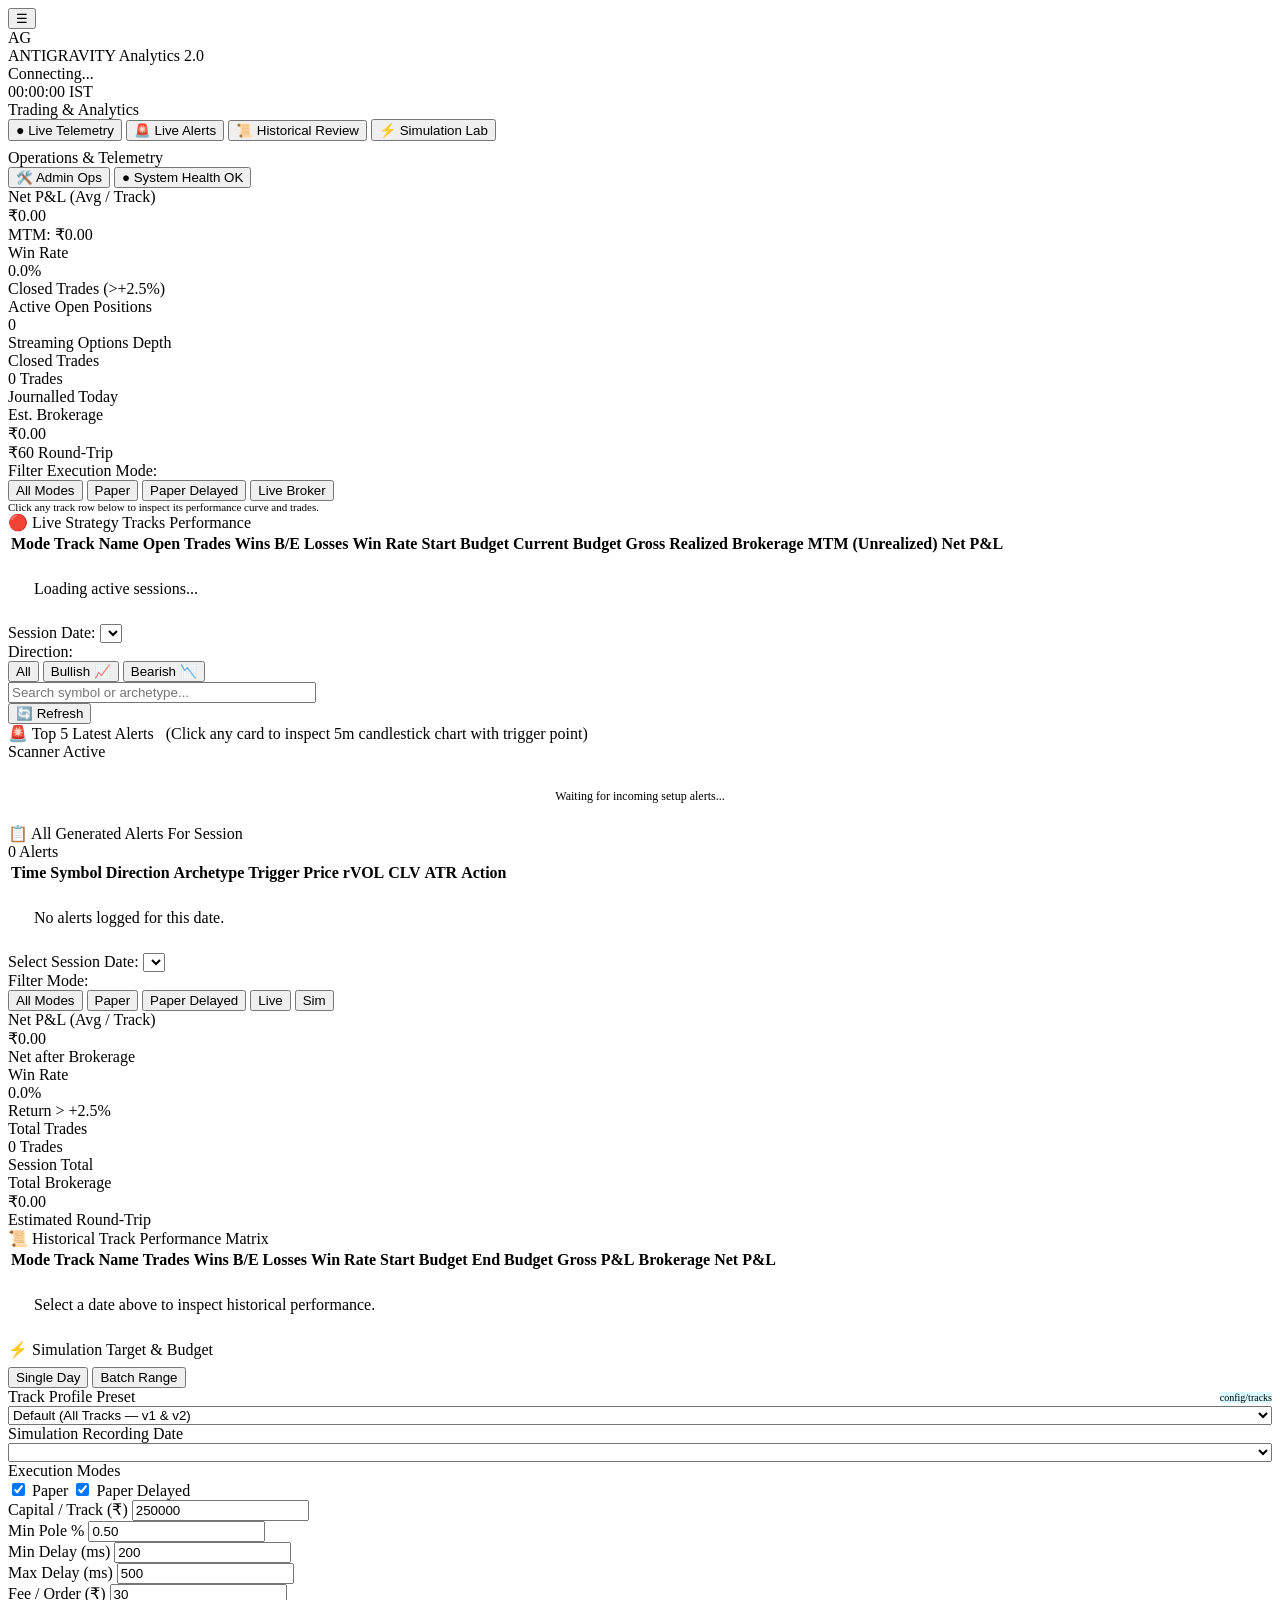
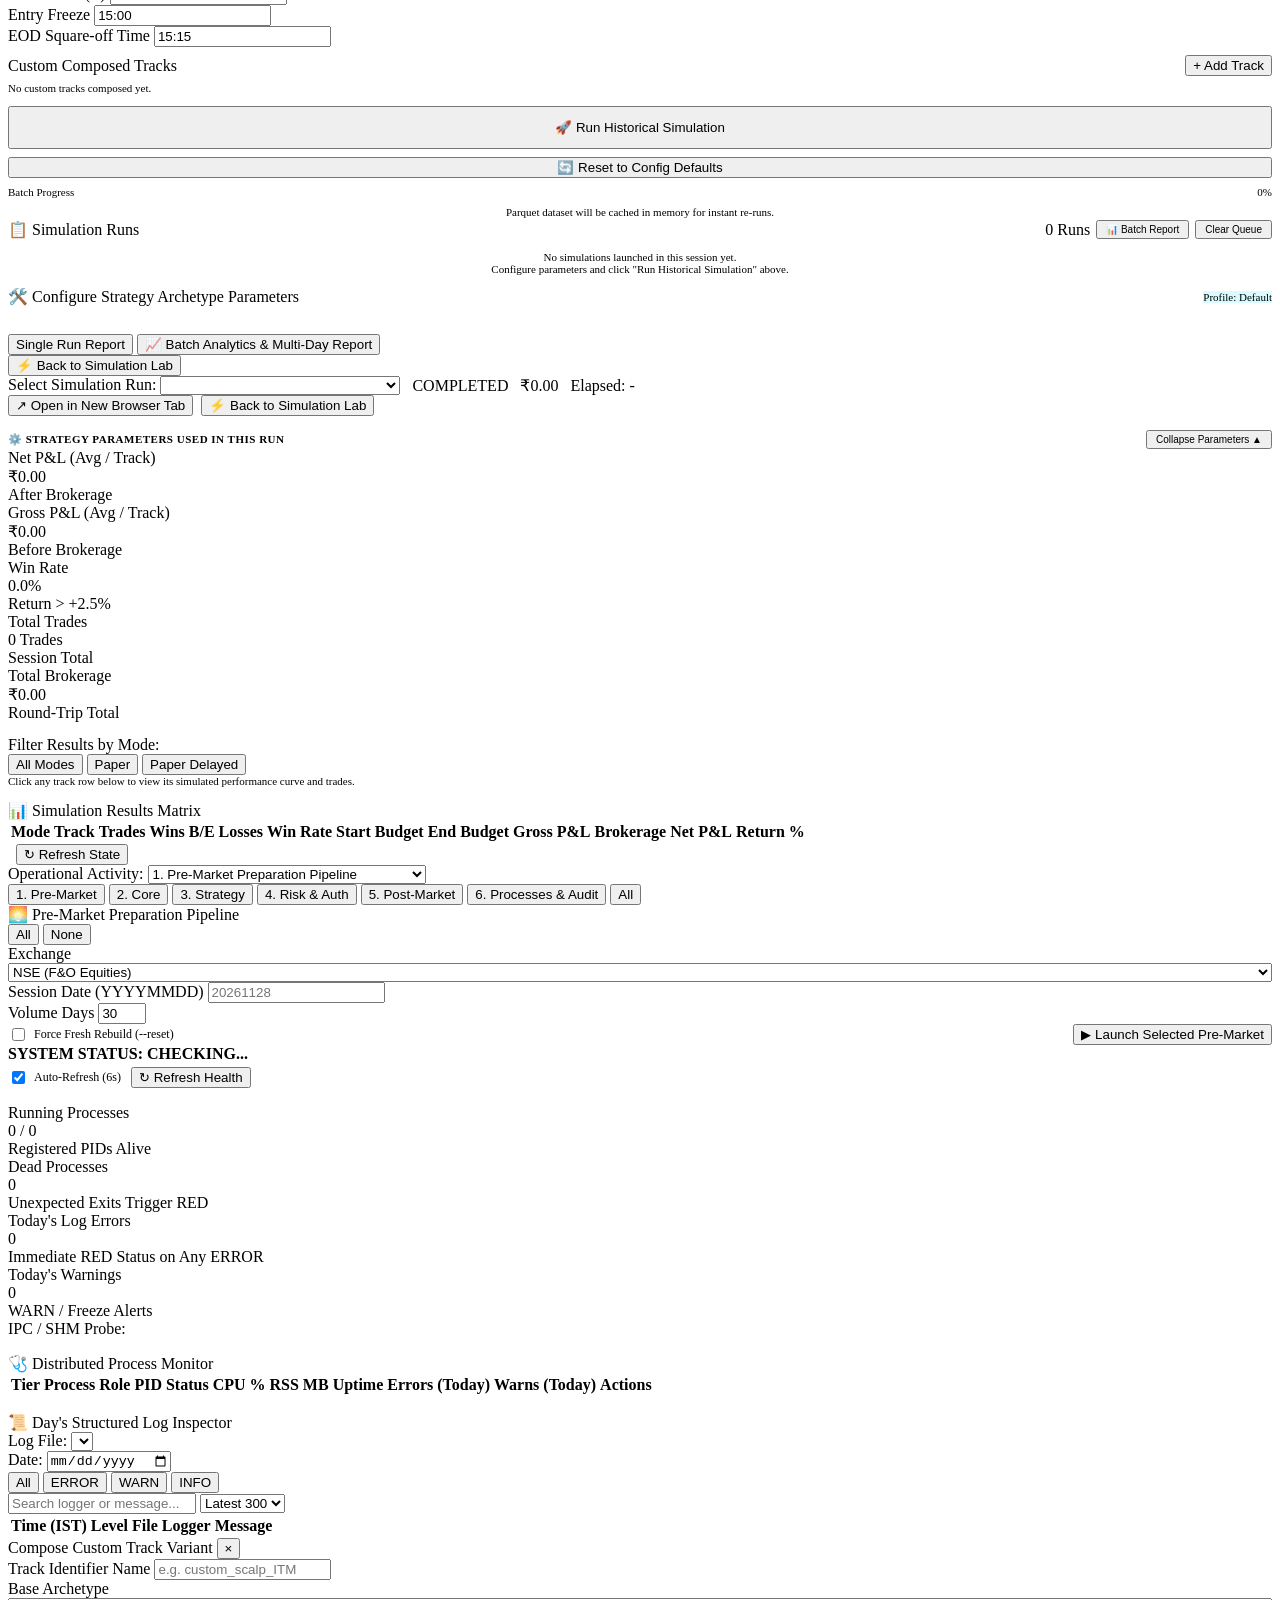
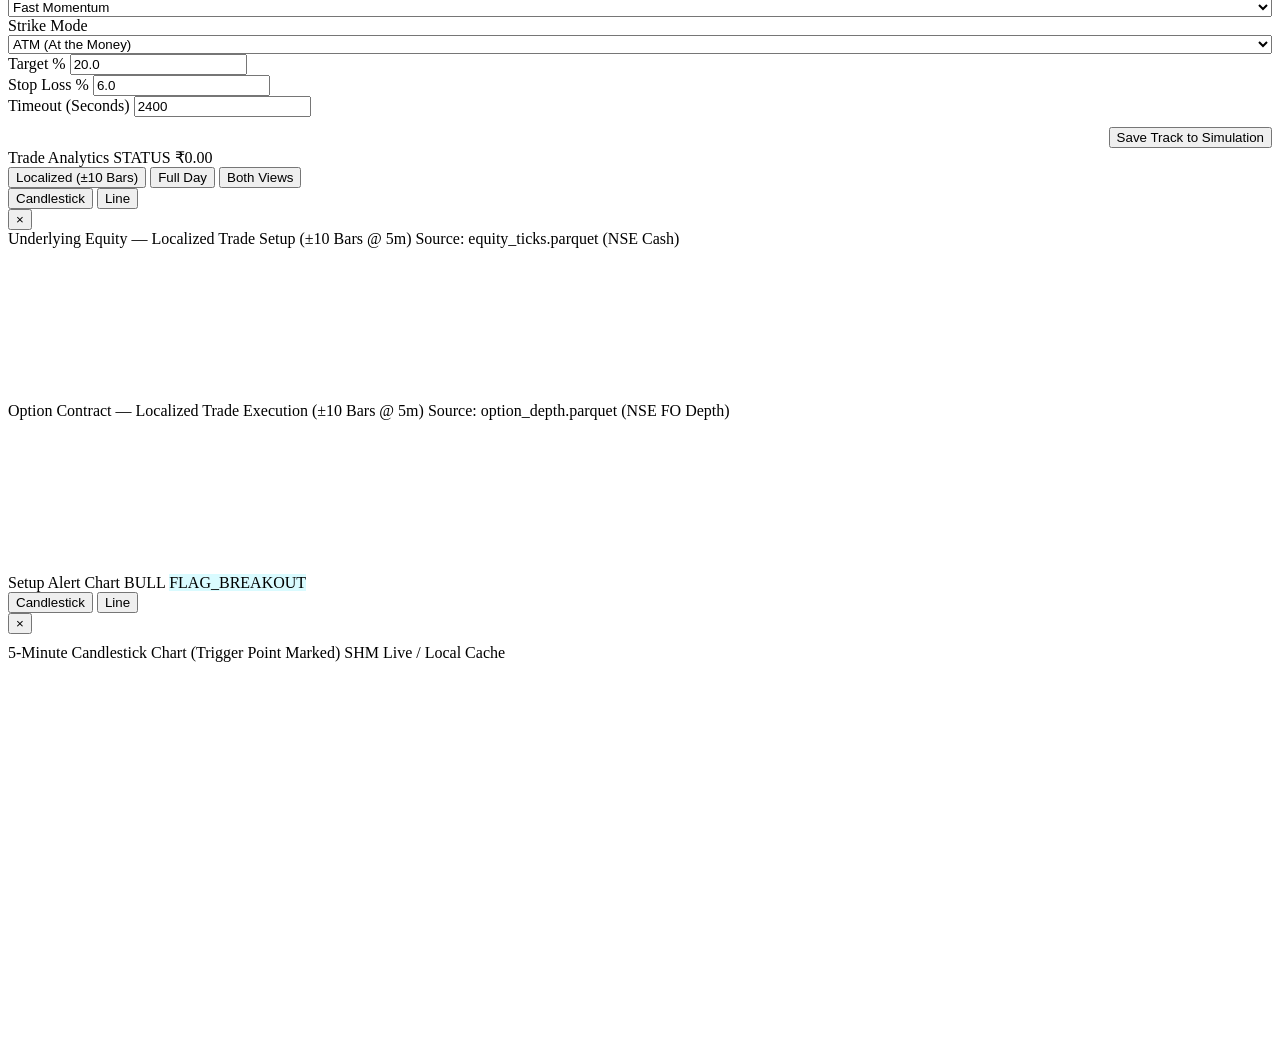
==== commit 0b825732: "feat(ops,ui,core): add Admin Ops & System Health UI, decouple Core RMS, standardize IST logging, and" ====
--- a/web/static/index.html
+++ b/web/static/index.html
@@ -11,35 +11,17 @@
 <body>
 
   <!-- =========================================================================
-       HEADER / NAVBAR
+       HEADER / TOP STATUS BAR
        ========================================================================= -->
   <header class="header-bar">
     <div class="brand-section">
+      <button type="button" id="sidebar-toggle-btn" class="hamburger-btn" aria-label="Toggle Navigation Menu" aria-expanded="true" title="Collapse / Expand Sidebar">☰</button>
       <div class="brand-logo">AG</div>
       <div>
         <span class="brand-title">ANTIGRAVITY</span>
         <span class="brand-tag">Analytics 2.0</span>
       </div>
     </div>
-
-    <!-- Navigation Tabs -->
-    <nav class="nav-tabs">
-      <button class="tab-btn active" data-tab="live">
-        <span style="color:var(--accent-red); font-size:14px;">●</span> Live Telemetry
-      </button>
-      <button class="tab-btn" data-tab="alerts">
-        <span>🚨</span> Live Alerts
-      </button>
-      <button class="tab-btn" data-tab="historical">
-        <span>📜</span> Historical Review
-      </button>
-      <button class="tab-btn" data-tab="simulation">
-        <span style="color:var(--accent-cyan); font-size:14px;">⚡</span> Simulation Lab
-      </button>
-      <button class="tab-btn" data-tab="sim-results" id="nav-tab-sim-results" style="display:none;">
-        <span style="color:var(--accent-green); font-size:14px;">📊</span> Simulation Results
-      </button>
-    </nav>
 
     <!-- Status & Clock -->
     <div class="status-section">
@@ -52,9 +34,47 @@
   </header>
 
   <!-- =========================================================================
-       MAIN SPA CONTAINER
+       APP SHELL (VERTICAL LEFT SIDEBAR + MAIN CONTENT)
        ========================================================================= -->
-  <main class="main-container">
+  <div id="app-shell" class="app-shell">
+    <aside id="sidebar-nav" class="sidebar-nav nav-tabs">
+      <div class="sidebar-section-label">Trading &amp; Analytics</div>
+      <button class="tab-btn active" data-tab="live">
+        <span style="color:var(--accent-red); font-size:14px;">●</span>
+        <span>Live Telemetry</span>
+      </button>
+      <button class="tab-btn" data-tab="alerts">
+        <span>🚨</span>
+        <span>Live Alerts</span>
+      </button>
+      <button class="tab-btn" data-tab="historical">
+        <span>📜</span>
+        <span>Historical Review</span>
+      </button>
+      <button class="tab-btn" data-tab="simulation">
+        <span style="color:var(--accent-cyan); font-size:14px;">⚡</span>
+        <span>Simulation Lab</span>
+      </button>
+      <button class="tab-btn" data-tab="sim-results" id="nav-tab-sim-results" style="display:none;">
+        <span style="color:var(--accent-green); font-size:14px;">📊</span>
+        <span>Simulation Results</span>
+      </button>
+      <div class="sidebar-section-label" style="margin-top:8px;">Operations &amp; Telemetry</div>
+      <button class="tab-btn" data-tab="admin" id="nav-tab-admin">
+        <span>🛠️</span>
+        <span>Admin Ops</span>
+      </button>
+      <button class="tab-btn" data-tab="health" id="nav-tab-health">
+        <span id="nav-health-dot" class="health-dot green">●</span>
+        <span style="flex:1;">System Health</span>
+        <span id="nav-health-badge" class="health-nav-pill green">OK</span>
+      </button>
+    </aside>
+
+    <!-- =======================================================================
+         MAIN SPA CONTAINER
+         ======================================================================= -->
+    <main class="main-container">
 
     <!-- =======================================================================
          TAB 1: LIVE TELEMETRY & MTM
@@ -177,6 +197,7 @@
               <thead>
                 <tr>
                   <th>Trade ID</th>
+                  <th class="text-center">Origin / Rule</th>
                   <th>Symbol</th>
                   <th>Contract</th>
                   <th class="text-center">Qty</th>
@@ -393,6 +414,7 @@
               <thead>
                 <tr>
                   <th>Trade ID</th>
+                  <th class="text-center">Origin / Rule</th>
                   <th>Symbol</th>
                   <th>Contract</th>
                   <th class="text-center">Qty</th>
@@ -436,7 +458,8 @@
             <div class="form-group">
               <label class="form-label" style="display:flex; justify-content:space-between; align-items:center;">
                 <span>Track Profile Preset</span>
-                <span class="badge" style="font-size:10px; background:rgba(0,229,255,0.15); color:var(--accent-cyan);">config/tracks</span>
+                <span class="badge"
+                  style="font-size:10px; background:rgba(0,229,255,0.15); color:var(--accent-cyan);">config/tracks</span>
               </label>
               <select id="sim-track-profile-select" class="custom-select" style="width:100%;">
                 <option value="default" selected>Default (All Tracks — v1 &amp; v2)</option>
@@ -581,7 +604,9 @@
           <div class="table-panel">
             <div class="panel-header" style="display:flex; justify-content:space-between; align-items:center;">
               <div class="panel-title"><span>🛠️ Configure Strategy Archetype Parameters</span></div>
-              <span id="sim-active-profile-tag" class="badge" style="background:rgba(0,229,255,0.15); color:var(--accent-cyan); font-size:11px;">Profile: Default</span>
+              <span id="sim-active-profile-tag" class="badge"
+                style="background:rgba(0,229,255,0.15); color:var(--accent-cyan); font-size:11px;">Profile:
+                Default</span>
             </div>
             <div id="sim-base-tracks-container" style="padding:14px; display:flex; flex-direction:column; gap:14px;">
               <!-- Dynamic Base Track Cards populated by simulation_tab.js based on selected profile -->
@@ -599,7 +624,8 @@
       <div class="sr-subview-bar">
         <div class="pill-group">
           <button type="button" id="sr-subview-single-btn" class="pill-btn active">Single Run Report</button>
-          <button type="button" id="sr-subview-batch-btn" class="pill-btn">📈 Batch Analytics & Multi-Day Report</button>
+          <button type="button" id="sr-subview-batch-btn" class="pill-btn">📈 Batch Analytics & Multi-Day
+            Report</button>
         </div>
         <div style="display:flex; align-items:center; gap:8px;">
           <button type="button" id="sr-back-to-sim-top-btn" class="btn btn-secondary btn-sm">
@@ -609,180 +635,181 @@
       </div>
 
       <div id="sr-single-view">
-      <!-- Top Run Bar & Action Controls -->
-      <div class="controls-bar" style="margin-bottom:14px; justify-content:space-between; flex-wrap:wrap; gap:10px;">
-        <div style="display:flex; align-items:center; gap:12px; flex-wrap:wrap;">
+        <!-- Top Run Bar & Action Controls -->
+        <div class="controls-bar" style="margin-bottom:14px; justify-content:space-between; flex-wrap:wrap; gap:10px;">
+          <div style="display:flex; align-items:center; gap:12px; flex-wrap:wrap;">
+            <div class="filter-group">
+              <span class="filter-label">Select Simulation Run:</span>
+              <select id="sr-run-select" class="custom-select" style="min-width:240px;"></select>
+            </div>
+            <span id="sr-status-badge" class="badge badge-win">COMPLETED</span>
+            <span id="sr-net-badge" class="badge">₹0.00</span>
+            <span id="sr-runtime-badge" class="chart-subtext">Elapsed: -</span>
+          </div>
+          <div style="display:flex; align-items:center; gap:8px;">
+            <button type="button" id="sr-open-new-tab-btn" class="btn btn-primary btn-sm"
+              title="Open this report in a new clean browser tab">
+              <span>↗ Open in New Browser Tab</span>
+            </button>
+            <button type="button" id="sr-back-to-sim-btn" class="btn btn-secondary btn-sm">
+              <span>⚡ Back to Simulation Lab</span>
+            </button>
+          </div>
+        </div>
+
+        <!-- Parameters Used Hero Drawer -->
+        <div class="form-card srm-params-card">
+          <div style="display:flex; justify-content:space-between; align-items:center;">
+            <span
+              style="font-size:11px; font-weight:700; text-transform:uppercase; color:var(--accent-cyan); letter-spacing:0.5px;">
+              ⚙️ Strategy Parameters Used in This Run
+            </span>
+            <button type="button" id="sr-params-toggle" class="btn btn-secondary btn-sm"
+              style="font-size:10px; padding:2px 8px;">
+              Collapse Parameters ▲
+            </button>
+          </div>
+          <div id="sr-params-body" class="srm-params-body"></div>
+        </div>
+
+        <!-- Executive Stat Cards -->
+        <div class="stats-grid"
+          style="grid-template-columns: repeat(auto-fit, minmax(160px, 1fr)); margin-bottom: 14px;">
+          <div class="stat-card">
+            <div class="stat-label">Net P&L (Avg / Track)</div>
+            <div id="sr-stat-net-pnl" class="stat-value">₹0.00</div>
+            <div class="stat-subtext">After Brokerage</div>
+          </div>
+          <div class="stat-card">
+            <div class="stat-label">Gross P&L (Avg / Track)</div>
+            <div id="sr-stat-gross-pnl" class="stat-value">₹0.00</div>
+            <div class="stat-subtext">Before Brokerage</div>
+          </div>
+          <div class="stat-card">
+            <div class="stat-label">Win Rate</div>
+            <div id="sr-stat-win-rate" class="stat-value">0.0%</div>
+            <div class="stat-subtext">Return &gt; +2.5%</div>
+          </div>
+          <div class="stat-card">
+            <div class="stat-label">Total Trades</div>
+            <div id="sr-stat-trades" class="stat-value">0 Trades</div>
+            <div class="stat-subtext">Session Total</div>
+          </div>
+          <div class="stat-card">
+            <div class="stat-label">Total Brokerage</div>
+            <div id="sr-stat-brokerage" class="stat-value">₹0.00</div>
+            <div class="stat-subtext">Round-Trip Total</div>
+          </div>
+        </div>
+
+        <!-- Mode Filter Bar -->
+        <div class="controls-bar" style="margin-bottom:14px;">
           <div class="filter-group">
-            <span class="filter-label">Select Simulation Run:</span>
-            <select id="sr-run-select" class="custom-select" style="min-width:240px;"></select>
-          </div>
-          <span id="sr-status-badge" class="badge badge-win">COMPLETED</span>
-          <span id="sr-net-badge" class="badge">₹0.00</span>
-          <span id="sr-runtime-badge" class="chart-subtext">Elapsed: -</span>
-        </div>
-        <div style="display:flex; align-items:center; gap:8px;">
-          <button type="button" id="sr-open-new-tab-btn" class="btn btn-primary btn-sm"
-            title="Open this report in a new clean browser tab">
-            <span>↗ Open in New Browser Tab</span>
-          </button>
-          <button type="button" id="sr-back-to-sim-btn" class="btn btn-secondary btn-sm">
-            <span>⚡ Back to Simulation Lab</span>
-          </button>
-        </div>
-      </div>
-
-      <!-- Parameters Used Hero Drawer -->
-      <div class="form-card srm-params-card">
-        <div style="display:flex; justify-content:space-between; align-items:center;">
-          <span
-            style="font-size:11px; font-weight:700; text-transform:uppercase; color:var(--accent-cyan); letter-spacing:0.5px;">
-            ⚙️ Strategy Parameters Used in This Run
-          </span>
-          <button type="button" id="sr-params-toggle" class="btn btn-secondary btn-sm"
-            style="font-size:10px; padding:2px 8px;">
-            Collapse Parameters ▲
-          </button>
-        </div>
-        <div id="sr-params-body" class="srm-params-body"></div>
-      </div>
-
-      <!-- Executive Stat Cards -->
-      <div class="stats-grid" style="grid-template-columns: repeat(auto-fit, minmax(160px, 1fr)); margin-bottom: 14px;">
-        <div class="stat-card">
-          <div class="stat-label">Net P&L (Avg / Track)</div>
-          <div id="sr-stat-net-pnl" class="stat-value">₹0.00</div>
-          <div class="stat-subtext">After Brokerage</div>
-        </div>
-        <div class="stat-card">
-          <div class="stat-label">Gross P&L (Avg / Track)</div>
-          <div id="sr-stat-gross-pnl" class="stat-value">₹0.00</div>
-          <div class="stat-subtext">Before Brokerage</div>
-        </div>
-        <div class="stat-card">
-          <div class="stat-label">Win Rate</div>
-          <div id="sr-stat-win-rate" class="stat-value">0.0%</div>
-          <div class="stat-subtext">Return &gt; +2.5%</div>
-        </div>
-        <div class="stat-card">
-          <div class="stat-label">Total Trades</div>
-          <div id="sr-stat-trades" class="stat-value">0 Trades</div>
-          <div class="stat-subtext">Session Total</div>
-        </div>
-        <div class="stat-card">
-          <div class="stat-label">Total Brokerage</div>
-          <div id="sr-stat-brokerage" class="stat-value">₹0.00</div>
-          <div class="stat-subtext">Round-Trip Total</div>
-        </div>
-      </div>
-
-      <!-- Mode Filter Bar -->
-      <div class="controls-bar" style="margin-bottom:14px;">
-        <div class="filter-group">
-          <span class="filter-label">Filter Results by Mode:</span>
-          <div class="pill-group">
-            <button class="pill-btn sr-mode-pill active" data-mode="all">All Modes</button>
-            <button class="pill-btn sr-mode-pill" data-mode="paper">Paper</button>
-            <button class="pill-btn sr-mode-pill" data-mode="paper_delayed">Paper Delayed</button>
-          </div>
-        </div>
-        <div style="font-size:11px; color:var(--text-dim);">
-          Click any track row below to view its simulated performance curve and trades.
-        </div>
-      </div>
-
-      <!-- Results Matrix Table (Full-Width, Unconstrained Scroll) -->
-      <div class="table-panel">
-        <div class="panel-header">
-          <div class="panel-title"><span>📊 Simulation Results Matrix</span></div>
-        </div>
-        <div class="table-wrapper">
-          <table class="data-table">
-            <thead>
-              <tr>
-                <th>Mode</th>
-                <th>Track</th>
-                <th class="text-center">Trades</th>
-                <th class="text-center">Wins</th>
-                <th class="text-center">B/E</th>
-                <th class="text-center">Losses</th>
-                <th class="text-center">Win Rate</th>
-                <th class="text-right">Start Budget</th>
-                <th class="text-right">End Budget</th>
-                <th class="text-right">Gross P&L</th>
-                <th class="text-right">Brokerage</th>
-                <th class="text-right">Net P&L</th>
-                <th class="text-right">Return %</th>
-              </tr>
-            </thead>
-            <tbody id="sr-matrix-tbody"></tbody>
-          </table>
-        </div>
-      </div>
-
-      <!-- Drilldown Detail Panel (Performance Curve & Trades) -->
-      <div id="sr-detail-panel" class="detail-panel" style="display:none; margin-top:14px;">
-        <div class="detail-header">
-          <div class="detail-title-group">
-            <span id="sr-detail-mode-badge" class="badge">MODE</span>
-            <span id="sr-detail-title" class="detail-title">Track Name</span>
-          </div>
-          <div>
-            <span class="stat-label">Net Performance:</span>
-            <span id="sr-detail-net" class="stat-value" style="font-size:18px; margin-left:8px;">₹0.00</span>
-          </div>
-        </div>
-
-        <!-- Canvas Curve -->
-        <div class="chart-box">
-          <div class="chart-header">
-            <span class="chart-title">Simulated Intraday Cumulative P&L Curve</span>
-            <div style="display:flex; align-items:center; gap:12px;">
-              <div class="pill-group">
-                <button type="button" id="sr-aspect-square" class="pill-btn active">1:1 Square</button>
-                <button type="button" id="sr-aspect-wide" class="pill-btn">Wide</button>
-              </div>
-              <label class="chart-checkbox-label">
-                <input type="checkbox" id="sr-brokerage-toggle" checked />
-                <span>Include Brokerage</span>
-              </label>
-            </div>
-          </div>
-          <div id="sr-curve-wrapper" class="chart-square-wrapper">
-            <canvas id="sr-chart-canvas" class="chart-canvas chart-square"></canvas>
-          </div>
-        </div>
-
-        <!-- Simulated Trade Log Table -->
+            <span class="filter-label">Filter Results by Mode:</span>
+            <div class="pill-group">
+              <button class="pill-btn sr-mode-pill active" data-mode="all">All Modes</button>
+              <button class="pill-btn sr-mode-pill" data-mode="paper">Paper</button>
+              <button class="pill-btn sr-mode-pill" data-mode="paper_delayed">Paper Delayed</button>
+            </div>
+          </div>
+          <div style="font-size:11px; color:var(--text-dim);">
+            Click any track row below to view its simulated performance curve and trades.
+          </div>
+        </div>
+
+        <!-- Results Matrix Table (Full-Width, Unconstrained Scroll) -->
         <div class="table-panel">
           <div class="panel-header">
-            <div class="panel-title">
-              <span>📋 Simulated Trades Executed (Click any trade to inspect 5m Candle Charts)</span>
-            </div>
+            <div class="panel-title"><span>📊 Simulation Results Matrix</span></div>
           </div>
           <div class="table-wrapper">
             <table class="data-table">
               <thead>
                 <tr>
-                  <th>Trade ID</th>
-                  <th>Symbol</th>
-                  <th>Contract</th>
-                  <th class="text-center">Qty</th>
-                  <th class="text-center">Entry Reason</th>
-                  <th class="text-right">Entry Price</th>
-                  <th class="text-center">Entry Time</th>
-                  <th class="text-right">Exit Price</th>
-                  <th class="text-center">Exit Time</th>
-                  <th class="text-center">Exit Reason</th>
-                  <th class="text-right">Return %</th>
+                  <th>Mode</th>
+                  <th>Track</th>
+                  <th class="text-center">Trades</th>
+                  <th class="text-center">Wins</th>
+                  <th class="text-center">B/E</th>
+                  <th class="text-center">Losses</th>
+                  <th class="text-center">Win Rate</th>
+                  <th class="text-right">Start Budget</th>
+                  <th class="text-right">End Budget</th>
+                  <th class="text-right">Gross P&L</th>
                   <th class="text-right">Brokerage</th>
                   <th class="text-right">Net P&L</th>
+                  <th class="text-right">Return %</th>
                 </tr>
               </thead>
-              <tbody id="sr-trades-tbody"></tbody>
+              <tbody id="sr-matrix-tbody"></tbody>
             </table>
           </div>
         </div>
-      </div>
+
+        <!-- Drilldown Detail Panel (Performance Curve & Trades) -->
+        <div id="sr-detail-panel" class="detail-panel" style="display:none; margin-top:14px;">
+          <div class="detail-header">
+            <div class="detail-title-group">
+              <span id="sr-detail-mode-badge" class="badge">MODE</span>
+              <span id="sr-detail-title" class="detail-title">Track Name</span>
+            </div>
+            <div>
+              <span class="stat-label">Net Performance:</span>
+              <span id="sr-detail-net" class="stat-value" style="font-size:18px; margin-left:8px;">₹0.00</span>
+            </div>
+          </div>
+
+          <!-- Canvas Curve -->
+          <div class="chart-box">
+            <div class="chart-header">
+              <span class="chart-title">Simulated Intraday Cumulative P&L Curve</span>
+              <div style="display:flex; align-items:center; gap:12px;">
+                <div class="pill-group">
+                  <button type="button" id="sr-aspect-square" class="pill-btn active">1:1 Square</button>
+                  <button type="button" id="sr-aspect-wide" class="pill-btn">Wide</button>
+                </div>
+                <label class="chart-checkbox-label">
+                  <input type="checkbox" id="sr-brokerage-toggle" checked />
+                  <span>Include Brokerage</span>
+                </label>
+              </div>
+            </div>
+            <div id="sr-curve-wrapper" class="chart-square-wrapper">
+              <canvas id="sr-chart-canvas" class="chart-canvas chart-square"></canvas>
+            </div>
+          </div>
+
+          <!-- Simulated Trade Log Table -->
+          <div class="table-panel">
+            <div class="panel-header">
+              <div class="panel-title">
+                <span>📋 Simulated Trades Executed (Click any trade to inspect 5m Candle Charts)</span>
+              </div>
+            </div>
+            <div class="table-wrapper">
+              <table class="data-table">
+                <thead>
+                  <tr>
+                    <th>Trade ID</th>
+                    <th>Symbol</th>
+                    <th>Contract</th>
+                    <th class="text-center">Qty</th>
+                    <th class="text-center">Entry Reason</th>
+                    <th class="text-right">Entry Price</th>
+                    <th class="text-center">Entry Time</th>
+                    <th class="text-right">Exit Price</th>
+                    <th class="text-center">Exit Time</th>
+                    <th class="text-center">Exit Reason</th>
+                    <th class="text-right">Return %</th>
+                    <th class="text-right">Brokerage</th>
+                    <th class="text-right">Net P&L</th>
+                  </tr>
+                </thead>
+                <tbody id="sr-trades-tbody"></tbody>
+              </table>
+            </div>
+          </div>
+        </div>
       </div> <!-- end sr-single-view -->
 
       <!-- ===================================================================
@@ -795,7 +822,7 @@
             <div class="filter-group">
               <span class="filter-label">Batch:</span>
               <select id="br-batch-select" class="custom-select" style="min-width:220px;">
-                <option value="__all__">All Completed Runs</option>
+                <option value="__all__">All Runs (Latest Per Date)</option>
               </select>
             </div>
             <div class="filter-group">
@@ -837,7 +864,8 @@
         </div>
 
         <!-- Executive Batch Summary Strip -->
-        <div class="stats-grid" style="grid-template-columns: repeat(auto-fit, minmax(155px, 1fr)); margin-bottom:14px;">
+        <div class="stats-grid"
+          style="grid-template-columns: repeat(auto-fit, minmax(155px, 1fr)); margin-bottom:14px;">
           <div class="stat-card">
             <div class="stat-label">Sessions Analyzed</div>
             <div id="br-stat-sessions" class="stat-value">0 / 0</div>
@@ -903,10 +931,21 @@
               <button type="button" class="pill-btn br-regime-pill" data-regime="TREND_DOWN">Trend Down</button>
               <button type="button" class="pill-btn br-regime-pill" data-regime="CHOPPY_RANGE">Choppy/Range</button>
               <button type="button" class="pill-btn br-regime-pill" data-regime="V_REVERSAL">V-Reversal</button>
-              <button type="button" class="pill-btn br-regime-pill" data-regime="HIGH_VOL_EXPIRY">High-Vol/Expiry</button>
-            </div>
-          </div>
-          <span class="chart-subtext">Multi-winner curves alternate metric colors</span>
+              <button type="button" class="pill-btn br-regime-pill"
+                data-regime="HIGH_VOL_EXPIRY">High-Vol/Expiry</button>
+            </div>
+          </div>
+          <div style="display:flex; align-items:center; gap:12px; flex-wrap:wrap;">
+            <span class="chart-subtext">Multi-winner curves alternate metric colors</span>
+            <div class="filter-group" style="gap:6px;">
+              <span class="filter-label">Chart Mode:</span>
+              <div class="pill-group">
+                <button type="button" class="pill-btn br-chart-mode-pill active"
+                  data-chart-mode="cumulative">Cumulative</button>
+                <button type="button" class="pill-btn br-chart-mode-pill" data-chart-mode="daily">Day-by-Day</button>
+              </div>
+            </div>
+          </div>
         </div>
 
         <div id="br-regime-breakdown" class="br-regime-strip"></div>
@@ -917,7 +956,8 @@
             <div class="chart-header" style="flex-wrap:wrap; gap:8px;">
               <div>
                 <span class="chart-title">🏅 Spotlight Winners Comparison</span>
-                <span id="br-winners-subtitle" class="chart-subtext" style="margin-left:6px;">Deduplicated Top Performers</span>
+                <span id="br-winners-subtitle" class="chart-subtext" style="margin-left:6px;">Deduplicated Top
+                  Performers</span>
               </div>
               <div id="br-winners-legend" class="br-winners-legend"></div>
             </div>
@@ -930,7 +970,8 @@
             <div class="chart-header" style="flex-wrap:wrap; gap:8px;">
               <div>
                 <span class="chart-title">📈 Track / Portfolio Equity &amp; Drawdown</span>
-                <span id="br-chart-subtitle" class="chart-subtext" style="margin-left:6px;">Equal-Weighted Portfolio</span>
+                <span id="br-chart-subtitle" class="chart-subtext" style="margin-left:6px;">Equal-Weighted
+                  Portfolio</span>
               </div>
               <div style="display:flex; align-items:center; gap:8px; flex-wrap:wrap;">
                 <select id="br-chart-track-select" class="custom-select" style="min-width:190px;">
@@ -972,7 +1013,8 @@
                 <button type="button" class="pill-btn br-rank-pill" data-metric="profit_factor">Profit Factor</button>
                 <button type="button" class="pill-btn br-rank-pill" data-metric="lowest_maxdd">Lowest MaxDD</button>
                 <button type="button" class="pill-btn br-rank-pill" data-metric="expectancy">Exp / Trade</button>
-                <button type="button" class="pill-btn br-rank-pill" data-metric="delayed_retention">Delayed Ret %</button>
+                <button type="button" class="pill-btn br-rank-pill" data-metric="delayed_retention">Delayed Ret
+                  %</button>
                 <button type="button" class="pill-btn br-rank-pill" data-metric="sharpe">Sharpe</button>
               </div>
             </div>
@@ -1008,9 +1050,12 @@
         <div class="table-panel" style="margin-top:14px;">
           <div class="panel-header" style="justify-content:space-between; flex-wrap:wrap; gap:8px;">
             <div class="panel-title"><span>📅 Session-by-Session P&amp;L Attribution &amp; Top Track</span></div>
-            <span class="chart-subtext">Entry-window attribution (Click a window chip to filter; click a date row to inspect Single Run)</span>
-          </div>
-          <div id="br-intraday-windows-bar" style="padding:10px 14px; display:flex; gap:8px; flex-wrap:wrap; border-bottom:1px solid var(--border-subtle);"></div>
+            <span class="chart-subtext">Entry-window attribution (Click a window chip to filter; click a date row to
+              inspect Single Run)</span>
+          </div>
+          <div id="br-intraday-windows-bar"
+            style="padding:10px 14px; display:flex; gap:8px; flex-wrap:wrap; border-bottom:1px solid var(--border-subtle);">
+          </div>
           <div class="table-wrapper" style="max-height:320px; overflow-y:auto;">
             <table class="data-table">
               <thead>
@@ -1033,7 +1078,392 @@
 
     </section>
 
+    <!-- =======================================================================
+         TAB 5: ADMIN OPS CONTROL PLANE
+         ======================================================================= -->
+    <section id="view-admin" class="tab-view">
+      <div class="controls-bar" style="justify-content:space-between;">
+        <div id="admin-auth-badges" style="display:flex; gap:8px; flex-wrap:wrap; align-items:center;"></div>
+        <div style="display:flex; gap:8px; align-items:center; flex-wrap:wrap;">
+          <div id="admin-freeze-badges" style="display:flex; gap:6px; flex-wrap:wrap;"></div>
+          <button type="button" id="admin-refresh-btn" class="pill-btn active">↻ Refresh State</button>
+        </div>
+      </div>
+
+      <!-- Workflow Activity Selector Dropdown -->
+      <div class="controls-bar" style="justify-content:space-between; flex-wrap:wrap; gap:10px;">
+        <div class="filter-group" style="gap:10px;">
+          <span class="filter-label">Operational Activity:</span>
+          <select id="admin-activity-select" class="custom-select" style="min-width:260px;">
+            <option value="premarket">1. Pre-Market Preparation Pipeline</option>
+            <option value="core">2. Core Infrastructure Tier</option>
+            <option value="strategy">3. Strategy &amp; Granular Execution Tracks</option>
+            <option value="risk">4. Risk Controls, Broker Auth &amp; Emergency</option>
+            <option value="postmarket">5. Post-Market Housekeeping</option>
+            <option value="processes">6. Active Processes &amp; Audit Trail</option>
+            <option value="all">Overview (Show All Sections)</option>
+          </select>
+        </div>
+        <div class="pill-group" style="flex-wrap:wrap;">
+          <button type="button" class="pill-btn admin-activity-pill active" data-activity="premarket">1. Pre-Market</button>
+          <button type="button" class="pill-btn admin-activity-pill" data-activity="core">2. Core</button>
+          <button type="button" class="pill-btn admin-activity-pill" data-activity="strategy">3. Strategy</button>
+          <button type="button" class="pill-btn admin-activity-pill" data-activity="risk">4. Risk &amp; Auth</button>
+          <button type="button" class="pill-btn admin-activity-pill" data-activity="postmarket">5. Post-Market</button>
+          <button type="button" class="pill-btn admin-activity-pill" data-activity="processes">6. Processes &amp; Audit</button>
+          <button type="button" class="pill-btn admin-activity-pill" data-activity="all">All</button>
+        </div>
+      </div>
+
+      <!-- 1. PRE-MARKET ACTIVITIES -->
+      <div class="admin-card admin-activity-panel" data-activity="premarket">
+        <div class="admin-card-header">
+          <div class="panel-title"><span>🌅 Pre-Market Preparation Pipeline</span></div>
+          <div class="pill-group">
+            <button type="button" id="admin-pm-select-all" class="pill-btn">All</button>
+            <button type="button" id="admin-pm-select-none" class="pill-btn">None</button>
+          </div>
+        </div>
+        <div id="admin-premarket-steps" class="admin-check-grid"></div>
+        <div class="form-row">
+          <div class="form-group">
+            <label class="form-label">Exchange</label>
+            <select id="admin-premarket-exchange" class="custom-select" style="width:100%;">
+              <option value="NSE">NSE (F&amp;O Equities)</option>
+              <option value="MCX">MCX (Commodities)</option>
+            </select>
+          </div>
+          <div class="form-group">
+            <label class="form-label">Session Date (YYYYMMDD)</label>
+            <input type="text" id="admin-premarket-date" class="form-input" placeholder="20261128" />
+          </div>
+          <div class="form-group">
+            <label class="form-label">Volume Days</label>
+            <input type="number" id="admin-premarket-days" class="form-input" value="30" min="7" max="30" />
+          </div>
+        </div>
+        <div style="display:flex; justify-content:space-between; align-items:center; gap:10px; flex-wrap:wrap;">
+          <label style="display:flex; align-items:center; gap:6px; cursor:pointer;">
+            <input type="checkbox" id="admin-premarket-reset" />
+            <span style="font-size:12px;">Force Fresh Rebuild (--reset)</span>
+          </label>
+          <button type="button" id="admin-run-premarket-btn" class="pill-btn active">▶ Launch Selected Pre-Market</button>
+        </div>
+        <div id="admin-premarket-result" style="display:none; font-size:12px; font-family:var(--font-mono);"></div>
+      </div>
+
+      <!-- 2. CORE INFRASTRUCTURE TIER -->
+      <div class="admin-card admin-activity-panel" data-activity="core" style="display:none;">
+        <div class="admin-card-header">
+          <div class="panel-title"><span>⚙️ Core Infrastructure Tier</span></div>
+          <span class="chart-subtext">Decoupled RMS runs in Core</span>
+        </div>
+        <div id="admin-core-services" class="admin-check-grid"></div>
+        <div class="form-row">
+          <div class="form-group">
+            <label class="form-label">Feed Ingestion Mode</label>
+            <select id="admin-core-feed-mode" class="custom-select" style="width:100%;">
+              <option value="ws">Live WebSocket (ws)</option>
+              <option value="mock">Synthetic Mock Feed (mock)</option>
+            </select>
+          </div>
+          <div class="form-group" style="display:flex; align-items:flex-end; padding-bottom:6px;">
+            <label style="display:flex; align-items:center; gap:6px; cursor:pointer;">
+              <input type="checkbox" id="admin-core-debug" />
+              <span style="font-size:12px;">Recorder Raw Debug (--debug)</span>
+            </label>
+          </div>
+        </div>
+        <div style="display:flex; gap:8px; flex-wrap:wrap;">
+          <button type="button" id="admin-start-core-btn" class="pill-btn active">▶ Launch Selected Core</button>
+          <button type="button" id="admin-stop-selected-core-btn" class="pill-btn">■ Stop Selected</button>
+          <button type="button" id="admin-stop-all-core-btn" class="pill-btn btn-danger">⛔ Stop All Core</button>
+        </div>
+        <div id="admin-core-result" style="display:none; font-size:12px; font-family:var(--font-mono);"></div>
+      </div>
+
+      <!-- 3. STRATEGY & GRANULAR PER-MODE TRACK LAUNCHER -->
+      <div class="admin-card admin-activity-panel" data-activity="strategy" style="display:none;">
+        <div class="admin-card-header">
+          <div class="panel-title"><span>🚀 Strategy &amp; Granular Mode-Track Launcher</span></div>
+          <span class="chart-subtext">Only runnable moneyness &amp; composite tracks are shown</span>
+        </div>
+
+        <div id="admin-mode-track-matrix" style="display:flex; flex-direction:column; gap:10px;"></div>
+
+        <div class="form-row" style="margin-top:4px;">
+          <div class="form-group">
+            <label class="form-label">Capital Override (Optional INR)</label>
+            <input type="number" id="admin-strat-capital" class="form-input" placeholder="e.g. 250000" />
+          </div>
+          <div class="form-group">
+            <label class="form-label">EOD Freeze Time (IST)</label>
+            <input type="text" id="admin-strat-freeze-time" class="form-input" placeholder="15:10" />
+          </div>
+          <div class="form-group">
+            <label class="form-label">EOD Square-Off Time (IST)</label>
+            <input type="text" id="admin-strat-eod-time" class="form-input" placeholder="15:15" />
+          </div>
+        </div>
+
+        <div style="display:flex; gap:16px; flex-wrap:wrap; align-items:center;">
+          <label style="display:flex; align-items:center; gap:6px; cursor:pointer;">
+            <input type="checkbox" id="admin-strat-continue" />
+            <span>Continue State from Today's Journals (--continue)</span>
+          </label>
+          <label style="display:flex; align-items:center; gap:6px; cursor:pointer;">
+            <input type="checkbox" id="admin-strat-scoring" checked />
+            <span>Ensure Scoring Engine 3.0 Running</span>
+          </label>
+          <label style="display:flex; align-items:center; gap:6px; cursor:pointer;">
+            <input type="checkbox" id="admin-strat-fallback-rms" checked />
+            <span>Auto-Start Fallback RMS if Core RMS Offline</span>
+          </label>
+        </div>
+
+        <div id="admin-live-guard" style="display:none; padding:10px 12px; border:1px solid var(--accent-red); border-radius:8px; background:rgba(239,68,68,0.10);">
+          <div style="font-weight:700; color:#fecaca; margin-bottom:6px;">🚨 LIVE EXECUTION CONFIRMATION REQUIRED</div>
+          <div style="display:flex; gap:12px; align-items:center; flex-wrap:wrap;">
+            <label style="display:flex; align-items:center; gap:6px; cursor:pointer;">
+              <input type="checkbox" id="admin-live-confirm-cb" />
+              <span>Authorize real Groww broker execution (--confirm-live)</span>
+            </label>
+            <input type="text" id="admin-live-confirm-phrase" class="form-input" placeholder="Type CONFIRM LIVE" style="max-width:200px;" />
+          </div>
+        </div>
+
+        <div style="display:flex; gap:8px; flex-wrap:wrap;">
+          <button type="button" id="admin-start-strategy-btn" class="pill-btn active">⚡ Launch Selected Modes &amp; Tracks</button>
+          <button type="button" id="admin-stop-strategy-btn" class="pill-btn">■ Stop Selected Mode(s)</button>
+          <button type="button" id="admin-stop-all-strategy-btn" class="pill-btn btn-danger">⛔ Stop All Strategies</button>
+        </div>
+        <div id="admin-strategy-result" style="display:none; font-size:12px; font-family:var(--font-mono);"></div>
+      </div>
+
+      <!-- 4. RISK, AUTH & EMERGENCY CONTROLS -->
+      <div class="admin-card admin-activity-panel" data-activity="risk" style="display:none;">
+        <div class="admin-card-header">
+          <div class="panel-title"><span>🛡️ Risk Controls, Broker Auth &amp; Emergency</span></div>
+        </div>
+
+        <div>
+          <div class="form-label" style="margin-bottom:6px;">Freeze / Unfreeze New Entries</div>
+          <div style="display:flex; gap:6px; flex-wrap:wrap;">
+            <button type="button" class="pill-btn admin-freeze-btn" data-mode="all" data-act="freeze">❄️ Freeze ALL</button>
+            <button type="button" class="pill-btn admin-freeze-btn" data-mode="all" data-act="unfreeze">🔥 Unfreeze ALL</button>
+            <button type="button" class="pill-btn admin-freeze-btn" data-mode="live" data-act="freeze">❄️ Freeze LIVE</button>
+            <button type="button" class="pill-btn admin-freeze-btn" data-mode="live" data-act="unfreeze">🔥 Unfreeze LIVE</button>
+            <button type="button" class="pill-btn admin-freeze-btn" data-mode="paper" data-act="freeze">❄️ Freeze Paper</button>
+            <button type="button" class="pill-btn admin-freeze-btn" data-mode="paper" data-act="unfreeze">🔥 Unfreeze Paper</button>
+          </div>
+        </div>
+
+        <div style="padding:10px; border:1px solid rgba(239,68,68,0.45); border-radius:8px; background:rgba(239,68,68,0.08);">
+          <div style="font-weight:700; color:#fecaca; margin-bottom:6px;">Emergency STOP LIVE</div>
+          <div style="display:flex; gap:8px; align-items:center; flex-wrap:wrap;">
+            <input type="text" id="admin-stop-live-phrase" class="form-input" placeholder="Type STOP LIVE" style="max-width:160px;" />
+            <label style="display:flex; align-items:center; gap:5px; font-size:12px;">
+              <input type="checkbox" id="admin-stop-live-procs" />
+              <span>Also kill exec_live processes</span>
+            </label>
+            <button type="button" id="admin-stop-live-btn" class="pill-btn btn-danger">🛑 STOP LIVE NOW</button>
+          </div>
+        </div>
+
+        <div style="display:flex; gap:8px; flex-wrap:wrap; align-items:center;">
+          <button type="button" id="admin-rf-enable-btn" class="pill-btn">Enable REST Fallback</button>
+          <button type="button" id="admin-rf-disable-btn" class="pill-btn">Disable REST Fallback</button>
+          <button type="button" id="admin-reconcile-btn" class="pill-btn">🔄 Reconcile Groww Positions</button>
+          <button type="button" id="admin-stop-all-btn" class="pill-btn btn-danger">⛔ Stop ALL Processes</button>
+        </div>
+
+        <div style="display:flex; gap:8px; align-items:center; flex-wrap:wrap;">
+          <input type="text" id="admin-groww-totp" class="form-input" placeholder="6-digit Groww TOTP" style="max-width:190px;" />
+          <button type="button" id="admin-groww-token-btn" class="pill-btn active">🔑 Refresh Groww Token</button>
+        </div>
+        <div id="admin-risk-result" style="display:none; font-size:12px; font-family:var(--font-mono);"></div>
+      </div>
+
+      <!-- 5. POST-MARKET HOUSEKEEPING -->
+      <div class="admin-card admin-activity-panel" data-activity="postmarket" style="display:none;">
+        <div class="admin-card-header">
+          <div class="panel-title"><span>📦 Post-Market Housekeeping</span></div>
+        </div>
+        <div id="admin-postmarket-actions" class="admin-check-grid"></div>
+        <div class="form-row">
+          <div class="form-group">
+            <label class="form-label">Session Date (YYYYMMDD)</label>
+            <input type="text" id="admin-postmarket-date" class="form-input" placeholder="20261128" />
+          </div>
+          <div class="form-group" style="display:flex; flex-direction:column; justify-content:flex-end; gap:4px;">
+            <label style="display:flex; align-items:center; gap:6px; font-size:12px;">
+              <input type="checkbox" id="admin-postmarket-keep-raw" checked />
+              <span>Keep Raw Recordings</span>
+            </label>
+            <label style="display:flex; align-items:center; gap:6px; font-size:12px;">
+              <input type="checkbox" id="admin-postmarket-all" />
+              <span>Archive All Uncompressed Sessions</span>
+            </label>
+          </div>
+        </div>
+        <div>
+          <button type="button" id="admin-run-postmarket-btn" class="pill-btn active">▶ Run Post-Market Selected</button>
+        </div>
+        <div id="admin-postmarket-result" style="display:none; font-size:12px; font-family:var(--font-mono);"></div>
+      </div>
+
+      <!-- 6. RUNNING PROCESSES & AUDIT TRAIL -->
+      <div class="admin-grid admin-activity-panel" data-activity="processes" style="display:none;">
+        <div class="table-panel">
+          <div class="panel-header"><div class="panel-title"><span>🖥️ Active Registered Processes</span></div></div>
+          <div class="table-wrapper" style="max-height:360px; overflow-y:auto;">
+            <table class="data-table">
+              <thead><tr><th>Tier</th><th>Role</th><th>PID</th><th>State</th><th class="text-right">Action</th></tr></thead>
+              <tbody id="admin-procs-tbody"></tbody>
+            </table>
+          </div>
+        </div>
+        <div class="table-panel">
+          <div class="panel-header"><div class="panel-title"><span>📜 Admin Audit Trail</span></div></div>
+          <div class="table-wrapper" style="max-height:360px; overflow-y:auto;">
+            <table class="data-table">
+              <thead><tr><th>Time (IST)</th><th>Action</th><th>Status</th><th>Details</th></tr></thead>
+              <tbody id="admin-audit-tbody"></tbody>
+            </table>
+          </div>
+        </div>
+      </div>
+    </section>
+
+    <!-- =======================================================================
+         TAB 6: SYSTEM HEALTH & DAY'S LOG INSPECTOR
+         ======================================================================= -->
+    <section id="view-health" class="tab-view">
+      <div id="health-overall-banner" class="health-banner green" style="margin-bottom:16px;">
+        <div>
+          <div id="health-overall-title" style="font-size:16px; font-weight:800;">SYSTEM STATUS: CHECKING...</div>
+          <div id="health-overall-reasons" style="font-size:12px; color:var(--text-muted); margin-top:4px;"></div>
+        </div>
+        <div style="display:flex; gap:10px; align-items:center;">
+          <label style="display:flex; align-items:center; gap:6px; font-size:12px; cursor:pointer;">
+            <input type="checkbox" id="health-auto-refresh" checked />
+            <span>Auto-Refresh (6s)</span>
+          </label>
+          <button type="button" id="health-refresh-btn" class="pill-btn active">↻ Refresh Health</button>
+        </div>
+      </div>
+
+      <div class="stats-grid">
+        <div class="stat-card">
+          <div class="stat-label">Running Processes</div>
+          <div id="health-stat-procs" class="stat-value">0 / 0</div>
+          <div class="stat-subtext">Registered PIDs Alive</div>
+        </div>
+        <div class="stat-card">
+          <div class="stat-label">Dead Processes</div>
+          <div id="health-stat-dead" class="stat-value">0</div>
+          <div class="stat-subtext">Unexpected Exits Trigger RED</div>
+        </div>
+        <div class="stat-card">
+          <div class="stat-label">Today's Log Errors</div>
+          <div id="health-stat-errors" class="stat-value">0</div>
+          <div class="stat-subtext">Immediate RED Status on Any ERROR</div>
+        </div>
+        <div class="stat-card">
+          <div class="stat-label">Today's Warnings</div>
+          <div id="health-stat-warns" class="stat-value">0</div>
+          <div class="stat-subtext">WARN / Freeze Alerts</div>
+        </div>
+      </div>
+
+      <!-- Recent Errors Callout (Only shown when errors > 0) -->
+      <div id="health-recent-errors-panel" class="table-panel" style="display:none; margin-bottom:16px; border-color:var(--accent-red);">
+        <div class="panel-header"><div class="panel-title" style="color:#fecaca;"><span>🚨 Recent Errors Logged Today (Debug Queue)</span></div></div>
+        <div class="table-wrapper" style="max-height:220px; overflow-y:auto;">
+          <table class="data-table log-viewer-table">
+            <thead><tr><th>Time</th><th>Log File</th><th>Logger</th><th>Error Message</th></tr></thead>
+            <tbody id="health-recent-errors-tbody"></tbody>
+          </table>
+        </div>
+      </div>
+
+      <!-- IPC & SHM Status -->
+      <div class="controls-bar" style="margin-bottom:16px;">
+        <span class="filter-label">IPC / SHM Probe:</span>
+        <div id="health-infra-chips" style="display:flex; gap:6px; flex-wrap:wrap;"></div>
+      </div>
+
+      <!-- Running Processes Matrix -->
+      <div class="table-panel" style="margin-bottom:16px;">
+        <div class="panel-header"><div class="panel-title"><span>🩺 Distributed Process Monitor</span></div></div>
+        <div class="table-wrapper">
+          <table class="data-table">
+            <thead>
+              <tr>
+                <th>Tier</th>
+                <th>Process Role</th>
+                <th>PID</th>
+                <th class="text-center">Status</th>
+                <th class="text-right">CPU %</th>
+                <th class="text-right">RSS MB</th>
+                <th class="text-center">Uptime</th>
+                <th class="text-center">Errors (Today)</th>
+                <th class="text-center">Warns (Today)</th>
+                <th class="text-right">Actions</th>
+              </tr>
+            </thead>
+            <tbody id="health-procs-tbody"></tbody>
+          </table>
+        </div>
+      </div>
+
+      <!-- Day's Standardized Log Inspector -->
+      <div class="table-panel">
+        <div class="panel-header" style="flex-wrap:wrap; gap:10px;">
+          <div class="panel-title"><span>📜 Day's Structured Log Inspector</span></div>
+          <div id="health-log-counts" style="display:flex; gap:6px; flex-wrap:wrap;"></div>
+        </div>
+        <div class="controls-bar" style="border:none; border-bottom:1px solid var(--border-subtle); border-radius:0; margin-bottom:0;">
+          <div class="filter-group">
+            <span class="filter-label">Log File:</span>
+            <select id="health-log-file-select" class="custom-select"></select>
+          </div>
+          <div class="filter-group">
+            <span class="filter-label">Date:</span>
+            <input type="date" id="health-log-date" class="form-input" />
+          </div>
+          <div class="pill-group">
+            <button type="button" class="pill-btn health-lvl-pill active" data-level="ALL">All</button>
+            <button type="button" class="pill-btn health-lvl-pill" data-level="ERROR">ERROR</button>
+            <button type="button" class="pill-btn health-lvl-pill" data-level="WARN">WARN</button>
+            <button type="button" class="pill-btn health-lvl-pill" data-level="INFO">INFO</button>
+          </div>
+          <input type="text" id="health-log-search" class="form-input" placeholder="Search logger or message..." style="flex:1; min-width:180px;" />
+          <select id="health-log-limit" class="custom-select">
+            <option value="150">Latest 150</option>
+            <option value="300" selected>Latest 300</option>
+            <option value="800">Latest 800</option>
+          </select>
+        </div>
+        <div class="table-wrapper" style="max-height:460px; overflow-y:auto;">
+          <table class="data-table log-viewer-table">
+            <thead>
+              <tr>
+                <th>Time (IST)</th>
+                <th>Level</th>
+                <th>File</th>
+                <th>Logger</th>
+                <th>Message</th>
+              </tr>
+            </thead>
+            <tbody id="health-logs-tbody"></tbody>
+          </table>
+        </div>
+      </div>
+    </section>
+
   </main>
+  </div> <!-- end .app-shell -->
 
   <!-- =========================================================================
        MODAL: TRACK COMPOSER
@@ -1196,12 +1626,14 @@
   <div id="toast-container" class="toast-container"></div>
 
   <!-- Scripts -->
-  <script src="/static/js/chart_engine.js?v=2.0.6"></script>
-  <script src="/static/js/live_tab.js?v=2.0.6"></script>
-  <script src="/static/js/alerts_tab.js?v=2.0.6"></script>
-  <script src="/static/js/historical_tab.js?v=2.0.6"></script>
-  <script src="/static/js/simulation_tab.js?v=2.0.6"></script>
-  <script src="/static/js/app.js?v=2.0.6"></script>
+  <script src="/static/js/chart_engine.js?v=2.0.7"></script>
+  <script src="/static/js/live_tab.js?v=2.0.7"></script>
+  <script src="/static/js/alerts_tab.js?v=2.0.7"></script>
+  <script src="/static/js/historical_tab.js?v=2.0.7"></script>
+  <script src="/static/js/simulation_tab.js?v=2.0.7"></script>
+  <script src="/static/js/admin_tab.js?v=2.0.7"></script>
+  <script src="/static/js/health_tab.js?v=2.0.7"></script>
+  <script src="/static/js/app.js?v=2.0.7"></script>
 </body>
 
 </html>
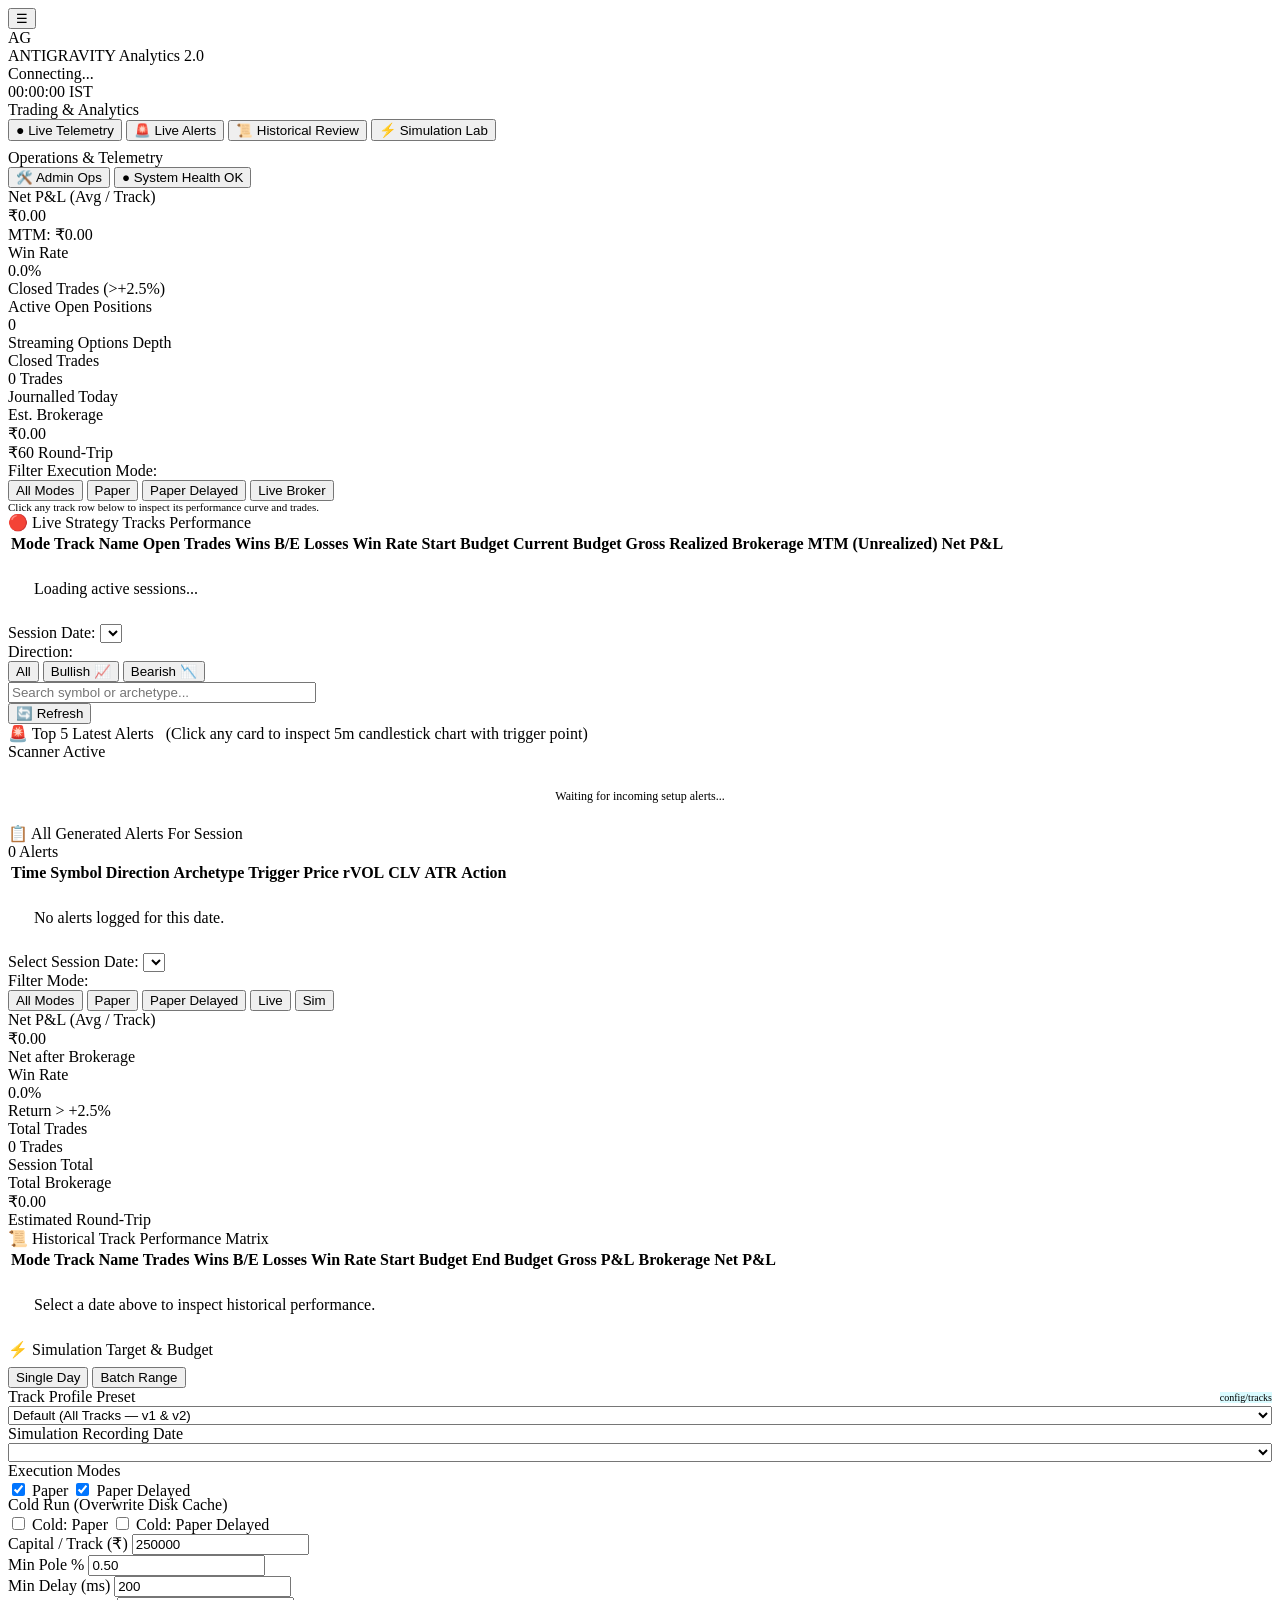
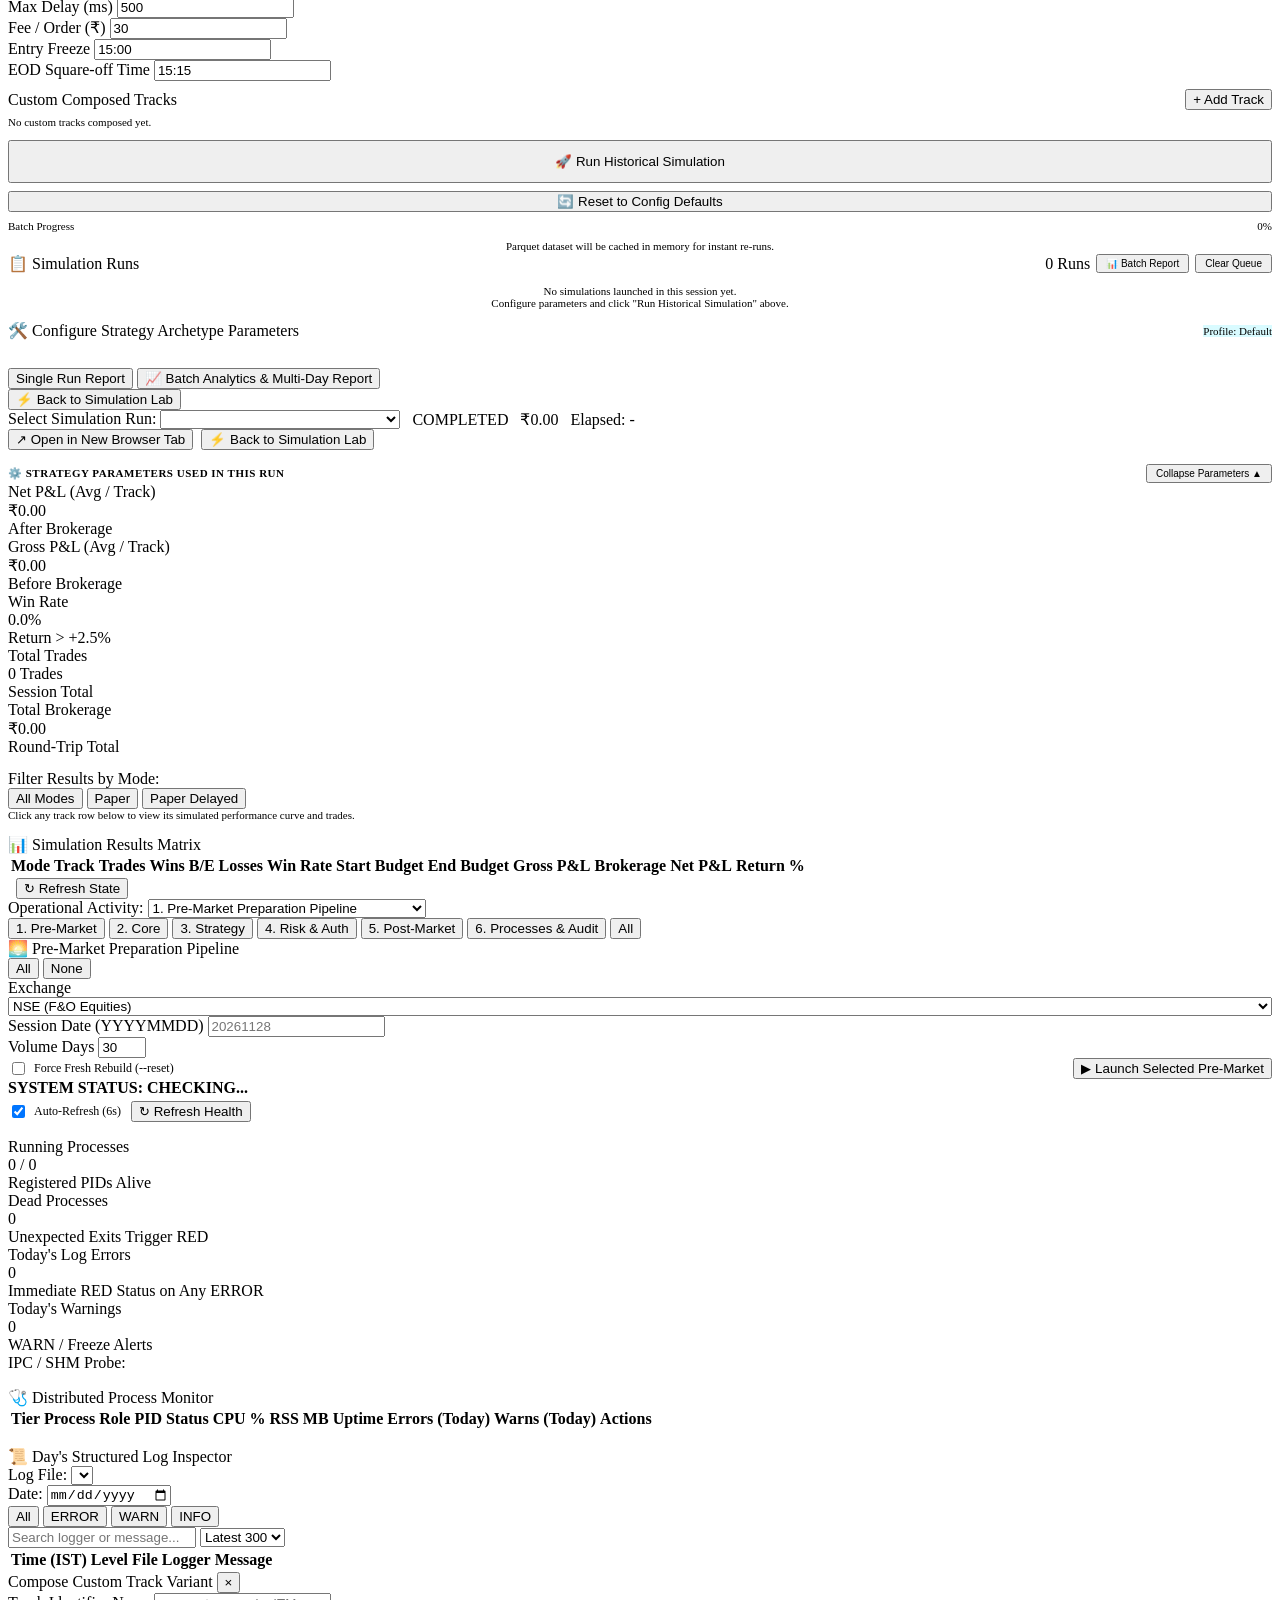
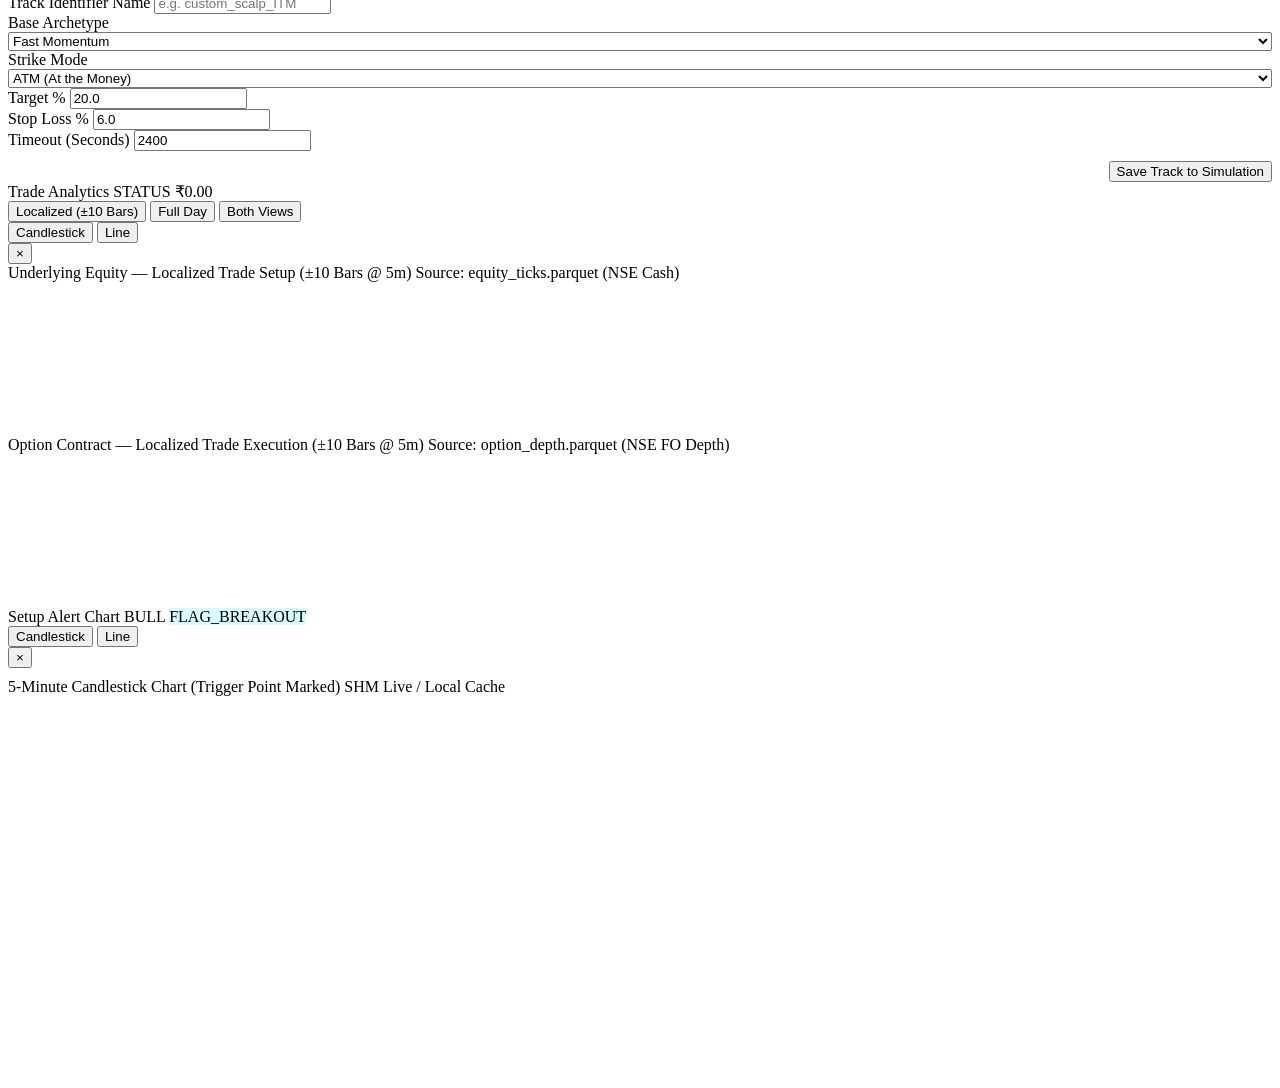
==== commit 6dae7964: "feat(sim,core,ops): add fixed-slot simulation disk cache, SHM detach/reattach signals, and reorganiz" ====
--- a/web/static/index.html
+++ b/web/static/index.html
@@ -488,7 +488,7 @@
               </div>
             </div>
 
-            <!-- Execution Modes -->
+            <!-- Execution Modes & Cold Run Cache Controls -->
             <div class="form-group">
               <label class="form-label">Execution Modes</label>
               <div class="checkbox-group">
@@ -497,6 +497,18 @@
                 </label>
                 <label class="checkbox-label">
                   <input type="checkbox" id="sim-mode-delayed" checked /> Paper Delayed
+                </label>
+              </div>
+            </div>
+
+            <div class="form-group" style="margin-top:-4px;">
+              <label class="form-label" title="Bypass on-disk simulation cache for checked modes and overwrite stored slot results">Cold Run (Overwrite Disk Cache)</label>
+              <div class="checkbox-group">
+                <label class="checkbox-label" title="Force fresh Paper simulation and overwrite cached entries on disk">
+                  <input type="checkbox" id="sim-cold-paper" /> Cold: Paper
+                </label>
+                <label class="checkbox-label" title="Force fresh Paper Delayed simulation and overwrite cached entries on disk">
+                  <input type="checkbox" id="sim-cold-delayed" /> Cold: Paper Delayed
                 </label>
               </div>
             </div>
